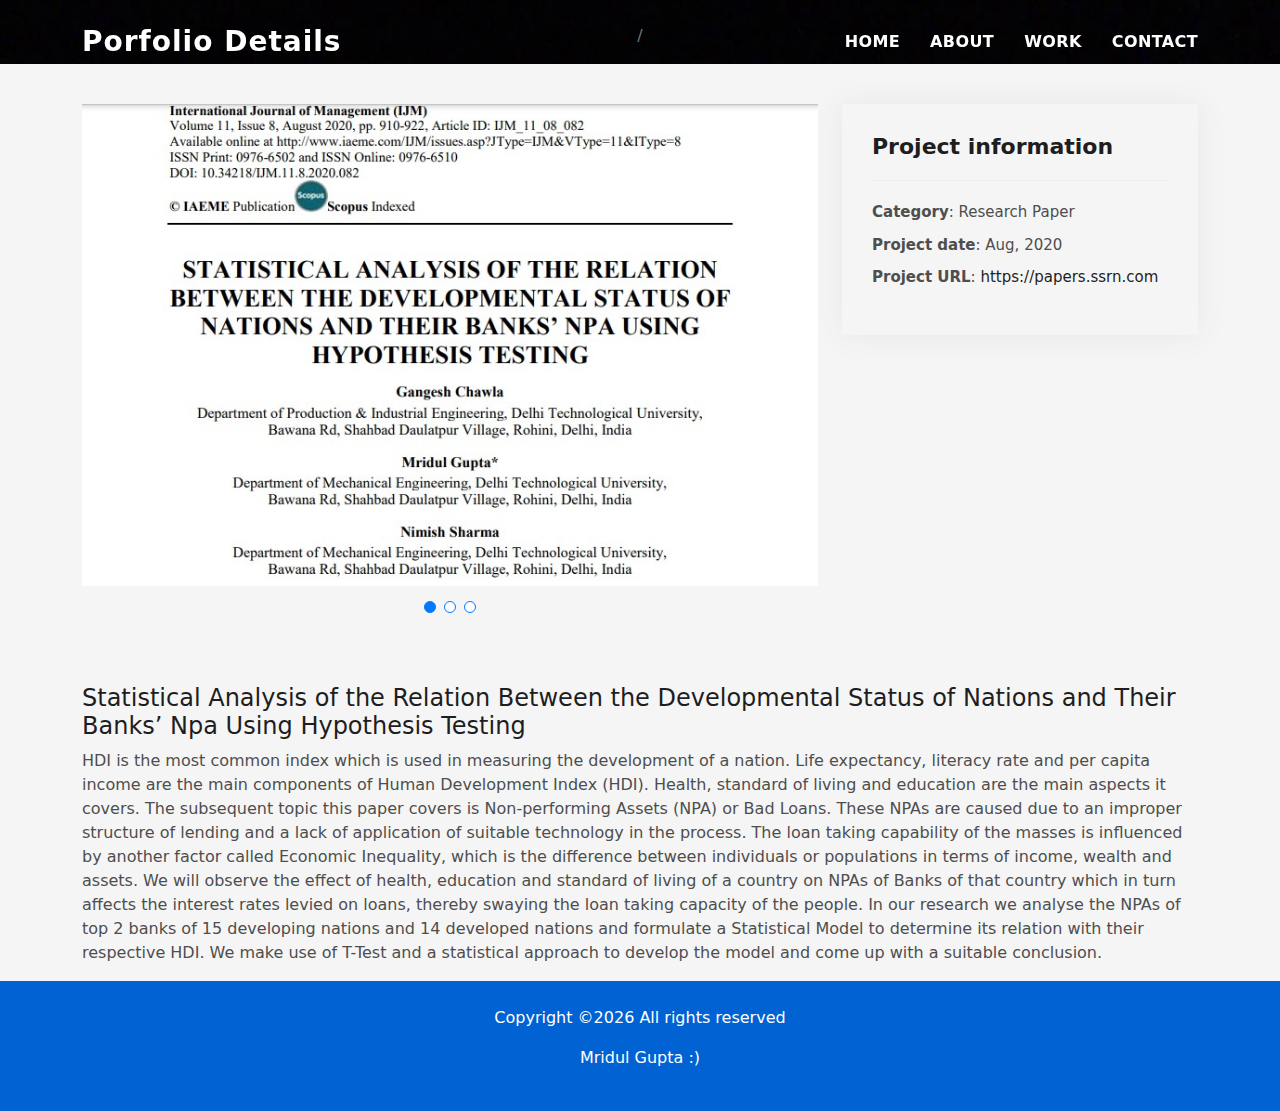
==== portfolio-details.html @ a115b95b "1st Commit" ====
<!DOCTYPE html>
<html lang="en">

<head>
  <meta charset="utf-8">
  <meta content="width=device-width, initial-scale=1.0" name="viewport">

  <title>Econometrics</title>
  <meta content="" name="description">
  <meta content="" name="keywords">

  <!-- Favicons -->
  <link href="assets/img/profile.png" rel="icon">
  <link href="assets/img/apple-touch-icon.png" rel="apple-touch-icon">

  <!-- Vendor CSS Files -->
  <link href="assets/vendor/bootstrap/css/bootstrap.min.css" rel="stylesheet">
  <link href="assets/vendor/bootstrap-icons/bootstrap-icons.css" rel="stylesheet">
  <link href="assets/vendor/glightbox/css/glightbox.min.css" rel="stylesheet">
  <link href="assets/vendor/swiper/swiper-bundle.min.css" rel="stylesheet">

  <!-- Template Main CSS File -->
  <link href="assets/css/style.css" rel="stylesheet">

  <!-- =======================================================
  * Template Name: DevFolio - v4.3.0
  * Template URL: https://bootstrapmade.com/devfolio-bootstrap-portfolio-html-template/
  * Author: BootstrapMade.com
  * License: https://bootstrapmade.com/license/
  ======================================================== -->
</head>

<body>

  <!-- ======= Header ======= -->
  <header id="header" class="fixed-top">
    <div class="container d-flex align-items-center justify-content-between">

      <h1 class="logo"><a href="index.html">Porfolio Details</a></h1>
      <!-- Uncomment below if you prefer to use an image logo -->
      <!-- <a href="index.html" class="logo"><img src="assets/img/logo.png" alt="" class="img-fluid"></a>-->

      <nav id="navbar" class="navbar">
        <ul>
          <li><a class="nav-link scrollto " href="index.html#home">Home</a></li>
          <li><a class="nav-link scrollto" href="index.html#about">About</a></li>
         <!-- <li><a class="nav-link scrollto" href="index.html#services">Services</a></li>-->
          <li><a class="nav-link scrollto " href="index.html#work">Work</a></li>
         <!-- <li><a class="nav-link scrollto " href="index.html#blog">Blog</a></li>-->
         <!-- <li class="dropdown"><a href="#"><span>Drop Down</span> <i class="bi bi-chevron-down"></i></a>
            <ul>
              <li><a href="#">Drop Down 1</a></li>
              <li class="dropdown"><a href="#"><span>Deep Drop Down</span> <i class="bi bi-chevron-right"></i></a>
                <ul>
                  <li><a href="#">Deep Drop Down 1</a></li>
                  <li><a href="#">Deep Drop Down 2</a></li>
                  <li><a href="#">Deep Drop Down 3</a></li>
                  <li><a href="#">Deep Drop Down 4</a></li>
                  <li><a href="#">Deep Drop Down 5</a></li>
                </ul>
              </li>
              <li><a href="#">Drop Down 2</a></li>
              <li><a href="#">Drop Down 3</a></li>
              <li><a href="#">Drop Down 4</a></li>
            </ul>
        </li>-->
          <li><a class="nav-link scrollto" href="index.html#contact">Contact</a></li>
        </ul>
        <i class="bi bi-list mobile-nav-toggle"></i>
      </nav><!-- .navbar -->

    </div>
  </header><!-- End Header -->

  <div class="intro intro-single route bg-image" style="background-image: url(assets/img/Black.jpg)">

    <div class="intro-content display-table">
      <div class="table-cell">
        <div class="container">
          <h2 class="intro-title mb-4"></h2>
          <ol class="breadcrumb d-flex justify-content-center">
            <li class="breadcrumb-item">
              <a href="#"></a>
            </li>
            <li class="breadcrumb-item active"></li>
          </ol>
        </div>
      </div>
    </div>
  </div>

  <main id="main">

    <!-- ======= Portfolio Details Section ======= -->
    <section id="portfolio-details" class="portfolio-details">
      <div class="container">

        <div class="row gy-4">

          <div class="col-lg-8">
            <div class="portfolio-details-slider swiper-container">
              <div class="swiper-wrapper align-items-center">

                <div class="swiper-slide">
                  <img src="assets/img/Screenshot 2021-08-20 125723.jpg" alt="">
                </div>

                <div class="swiper-slide">
                  <img src="assets/img/Screenshot 2021-08-20 125844.jpg" alt="">
                </div>

                <div class="swiper-slide">
                  <img src="assets/img/Screenshot 2021-08-20 125959.jpg" alt="">
                </div>

              </div>
              <div class="swiper-pagination"></div>
            </div>
          </div>

          <div class="col-lg-4">
            <div class="portfolio-info">
              <h3>Project information</h3>
              <ul>
                <li><strong>Category</strong>: Research Paper</li>

                <li><strong>Project date</strong>: Aug, 2020</li>
                <li><strong>Project URL</strong>: <a href="https://papers.ssrn.com/sol3/papers.cfm?abstract_id=3685187">https://papers.ssrn.com</a></li>
              </ul>
            </div>
            </div>
            <div class="portfolio-description">
              <h4>Statistical Analysis of the Relation Between the Developmental Status of Nations and Their Banks’ Npa Using Hypothesis Testing</h4>
              <p>
                HDI is the most common index which is used in measuring the development of a nation. Life expectancy, literacy rate and per capita income are the main components of Human Development Index (HDI). Health, standard of living and education are the main aspects it covers. The subsequent topic this paper covers is Non-performing Assets (NPA) or Bad Loans. These NPAs are caused due to an improper structure of lending and a lack of application of suitable technology in the process. The loan taking capability of the masses is influenced by another factor called Economic Inequality, which is the difference between individuals or populations in terms of income, wealth and assets. We will observe the effect of health, education and standard of living of a country on NPAs of Banks of that country which in turn affects the interest rates levied on loans, thereby swaying the loan taking capacity of the people. In our research we analyse the NPAs of top 2 banks of 15 developing nations and 14 developed nations and formulate a Statistical Model to determine its relation with their respective HDI. We make use of T-Test and a statistical approach to develop the model and come up with a suitable conclusion.
              </p>
            </div>


        </div>

      </div>
    </section><!-- End Portfolio Details Section -->

  </main><!-- End #main -->

  <!-- ======= Footer ======= -->
  <footer>
    <div class="container">
      <div class="row">
        <div class="col-sm-12">
          <div class="copyright-box">
            <center><p>Copyright &copy;<script>document.write(new Date().getFullYear());</script> All rights reserved <p> Mridul Gupta :) </p> </center>
            </div>
          </div>
        </div>
      </div>
    </div>
  </footer><!-- End  Footer -->

  <div id="preloader"></div>
  <a href="#" class="back-to-top d-flex align-items-center justify-content-center"><i class="bi bi-arrow-up-short"></i></a>

  <!-- Vendor JS Files -->
  <script src="assets/vendor/bootstrap/js/bootstrap.bundle.min.js"></script>
  <script src="assets/vendor/glightbox/js/glightbox.min.js"></script>
  <script src="assets/vendor/php-email-form/validate.js"></script>
  <script src="assets/vendor/purecounter/purecounter.js"></script>
  <script src="assets/vendor/swiper/swiper-bundle.min.js"></script>
  <script src="assets/vendor/typed.js/typed.min.js"></script>

  <!-- Template Main JS File -->
  <script src="assets/js/main.js"></script>

</body>

</html>
---- assets/css/style.css ----
/**
* Template Name: DevFolio - v4.3.0
* Template URL: https://bootstrapmade.com/devfolio-bootstrap-portfolio-html-template/
* Author: BootstrapMade.com
* License: https://bootstrapmade.com/license/
*/

/*--------------------------------------------------------------
# General
--------------------------------------------------------------*/
body {
  background-color: #f5f5f5;
  color: #4e4e4e;
}

h1,
h2,
h3,
h4,
h5,
h6 {
  color: #1e1e1e;
}

a {
  color: #1e1e1e;
  text-decoration: none;
  transition: all 0.5s ease-in-out;
}

a:hover {
  color: #0078ff;
  text-decoration: none;
  transition: all 0.5s ease-in-out;
}

.p-r {
  position: relative;
}

.color-a {
  text-decoration: none;
  color: #0078ff;
}

.color-d {
  color: #f5f5f5;
}

.color-text-a {
  text-decoration: none;
  color: #4e4e4e;
}

.box-shadow, .paralax-mf, .service-box, .work-box, .card-blog {
  box-shadow: 0 13px 8px -10px rgba(0, 0, 0, 0.1);
}

.box-shadow-a, .button:hover {
  text-decoration: none;
  box-shadow: 0 0 0 4px #cde1f8;
}

.display-5 {
  font-size: 2.5rem;
  font-weight: 300;
  line-height: 1.1;
}

.display-6 {
  font-size: 2rem;
  font-weight: 300;
  line-height: 1.1;
}

.avatar {
  width: 32px;
  height: 32px;
  margin-right: 4px;
  overflow: hidden;
}

.bg-image {
  background-repeat: no-repeat;
  background-attachment: fixed;
  background-size: cover;
  background-position: center center;
}

@media (max-width: 1024px) {
  .bg-image {
    background-attachment: scroll;
  }
}

.overlay-mf {
  background-color: #0078ff;
}

.overlay-mf {
  position: absolute;
  top: 0;
  left: 0px;
  padding: 0;
  height: 100%;
  width: 100%;
  opacity: .7;
}

.paralax-mf {
  position: relative;
  padding: 8rem 0;
}

.display-table {
  width: 100%;
  height: 100%;
  display: table;
}

.table-cell {
  display: table-cell;
  vertical-align: middle;
}

/*--/ Sections /--*/
.sect-4 {
  padding: 4rem 0;
}

.sect-pt4 {
  padding-top: 4rem;
}

.sect-mt4 {
  margin-top: 4rem;
}

/*--/ Title s /--*/
.title-s {
  font-weight: 600;
  color: #1e1e1e;
  font-size: 1.1rem;
}

/*--/ Title A /--*/
.title-box {
  margin-bottom: 4rem;
}

.title-a {
  text-decoration: none;
  font-size: 3rem;
  font-weight: bold;
  text-transform: uppercase;
}

.subtitle-a {
  text-decoration: none;
  color: #4e4e4e;
}

.line-mf {
  width: 40px;
  height: 5px;
  background-color: #0078ff;
  margin: 0 auto;
}

/*--/ Title Left /--*/
.title-box-2 {
  margin-bottom: 3rem;
}

.title-left {
  font-size: 2rem;
  position: relative;
}

.title-left:before {
  content: '';
  position: absolute;
  height: 3px;
  background-color: #0078ff;
  width: 100px;
  bottom: -12px;
}

/*------/ Box /------*/
.box-pl2 {
  padding-left: 2rem;
}

.box-shadow-full {
  padding: 3rem 1.25rem;
  position: relative;
  background-color: #fff;
  margin-bottom: 3rem;
  z-index: 2;
  box-shadow: 0 1px 1px 0 rgba(0, 0, 0, 0.06), 0 2px 5px 0 rgba(0, 0, 0, 0.2);
}

@media (min-width: 768px) {
  .box-shadow-full {
    padding: 3rem;
  }
}

/*------/ Socials /------*/
.socials {
  padding: 1.5rem 0;
}

.socials ul li {
  display: inline-block;
}

.socials .ico-circle {
  height: 40px;
  width: 40px;
  font-size: 1.2rem;
  border-radius: 50%;
  line-height: 1.6;
  margin: 0 15px 0 0;
  box-shadow: 0 0 0 3px #0078ff;
  transition: all 500ms ease;
}

.socials .ico-circle:hover {
  background-color: #0078ff;
  color: #fff;
  box-shadow: 0 0 0 3px #cde1f8;
  transition: all 500ms ease;
}

/*------/ Ul resect /------*/
.ul-resect, .socials ul, .list-ico, .blog-wrapper .post-meta ul, .box-comments .list-comments, .widget-sidebar .list-sidebar, .widget-tags ul {
  list-style: none;
  padding-left: 0;
  margin-bottom: 0;
}

.list-ico {
  line-height: 2;
}

.list-ico span {
  color: #0078ff;
  margin-right: 10px;
}

/*------/ Ico Circle /------*/
.ico-circle {
  height: 100px;
  width: 100px;
  font-size: 2rem;
  border-radius: 50%;
  line-height: 1.55;
  margin: 0 auto;
  text-align: center;
  box-shadow: 0 0 0 10px #0078ff;
  display: block;
}

/*------/ Owl Carousel /------*/
.owl-theme .owl-dots {
  text-align: center;
  margin-top: 18px;
}

.owl-theme .owl-dots .owl-dot {
  display: inline-block;
}

.owl-theme .owl-dots .owl-dot span {
  width: 18px;
  height: 7px;
  margin: 5px 5px;
  background: #cde1f8;
  border: 0px solid #cde1f8;
  display: block;
  transition: all 0.6s ease-in-out;
  cursor: pointer;
}

.owl-theme .owl-dots .owl-dot:hover span {
  background-color: #cde1f8;
}

.owl-theme .owl-dots .owl-dot.active span {
  background-color: #1B1B1B;
  width: 25px;
}

/*--/ Scrolltop s /--*/
.scrolltop-mf {
  position: relative;
  display: none;
}

.scrolltop-mf span {
  z-index: 999;
  position: fixed;
  width: 42px;
  height: 42px;
  background-color: #0078ff;
  opacity: .7;
  font-size: 1.6rem;
  line-height: 1.5;
  text-align: center;
  color: #fff;
  top: auto;
  left: auto;
  right: 30px;
  bottom: 50px;
  cursor: pointer;
  border-radius: 50%;
}

/*--------------------------------------------------------------
# Back to top button
--------------------------------------------------------------*/
.back-to-top {
  position: fixed;
  visibility: hidden;
  opacity: 0;
  right: 15px;
  bottom: 15px;
  z-index: 996;
  background: #0078ff;
  width: 40px;
  height: 40px;
  border-radius: 50px;
  transition: all 0.4s;
}

.back-to-top i {
  font-size: 28px;
  color: #fff;
  line-height: 0;
}

.back-to-top:hover {
  background: #298eff;
  color: #fff;
}

.back-to-top.active {
  visibility: visible;
  opacity: 1;
}

/*------/ Prelaoder /------*/
#preloader {
  position: fixed;
  top: 0;
  left: 0;
  right: 0;
  bottom: 0;
  z-index: 9999;
  overflow: hidden;
  background: #fff;
}

#preloader:before {
  content: "";
  position: fixed;
  top: calc(50% - 30px);
  left: calc(50% - 30px);
  border: 6px solid #f2f2f2;
  border-top: 6px solid #0078ff;
  border-radius: 50%;
  width: 60px;
  height: 60px;
  -webkit-animation: animate-preloader 1s linear infinite;
  animation: animate-preloader 1s linear infinite;
}

@-webkit-keyframes animate-preloader {
  0% {
    transform: rotate(0deg);
  }
  100% {
    transform: rotate(360deg);
  }
}

@keyframes animate-preloader {
  0% {
    transform: rotate(0deg);
  }
  100% {
    transform: rotate(360deg);
  }
}

/*------/ Button /------*/
.button {
  display: inline-block;
  padding: .3rem .6rem;
  text-align: center;
  vertical-align: middle;
  -webkit-user-select: none;
  -moz-user-select: none;
  user-select: none;
  font-size: 1rem;
  border-radius: .3rem;
  border: 1px solid transparent;
  transition: all 500ms ease;
  cursor: pointer;
}

.button:focus {
  outline: 0;
}

.button:hover {
  background-color: #0062d3;
  color: #fff;
  transition: all 500ms ease;
}

.button-a {
  text-decoration: none;
  background-color: #0078ff;
  color: #fff;
  border-color: #cde1f8;
}

.button-big {
  padding: .9rem 2.3rem;
  font-size: 1.2rem;
}

.button-rouded {
  border-radius: 5rem;
}

.btn-lg {
  padding: .5rem 1rem;
  font-size: 1.25rem;
  line-height: 1.5;
  border-radius: .3rem;
}

/*--------------------------------------------------------------
# Header
--------------------------------------------------------------*/
#header {
  transition: all 0.5s;
  z-index: 997;
  padding: 20px 0;
}

#header .logo {
  font-size: 28px;
  margin: 0;
  padding: 0;
  font-weight: 600;
  letter-spacing: 1px;
}

#header .logo a {
  color: #fff;
}

#header .logo img {
  max-height: 40px;
}

#header.header-scrolled {
  background: rgba(0, 0, 0, 0.9);
  padding: 12px 0;
}

/*--------------------------------------------------------------
# Navigation Menu
--------------------------------------------------------------*/
/**
* Desktop Navigation 
*/
.navbar {
  padding: 0;
}

.navbar ul {
  margin: 0;
  padding: 0;
  display: flex;
  list-style: none;
  align-items: center;
}

.navbar li {
  position: relative;
}

.navbar > ul > li {
  white-space: nowrap;
  padding: 10px 0 10px 30px;
}

.navbar a, .navbar a:focus {
  display: flex;
  align-items: center;
  justify-content: space-between;
  color: #fff;
  font-size: 16px;
  font-weight: 600;
  padding: 0;
  white-space: nowrap;
  transition: 0.3s;
  letter-spacing: 0.4px;
  position: relative;
  text-transform: uppercase;
}

.navbar a i, .navbar a:focus i {
  font-size: 12px;
  line-height: 0;
  margin-left: 5px;
}

.navbar > ul > li > a:before {
  content: "";
  position: absolute;
  width: 100%;
  height: 2px;
  bottom: -6px;
  left: 0;
  width: 0;
  background-color: #fff;
  visibility: hidden;
  transition: all 0.3s ease-in-out 0s;
}

.navbar a:hover:before, .navbar li:hover > a:before, .navbar .active:before {
  visibility: visible;
  width: 80%;
}

.navbar a:hover, .navbar .active, .navbar .active:focus, .navbar li:hover > a {
  color: #fff;
}

.navbar .dropdown ul {
  display: block;
  position: absolute;
  left: 30px;
  top: calc(100% + 30px);
  margin: 0;
  padding: 10px 0;
  z-index: 99;
  opacity: 0;
  visibility: hidden;
  background: #fff;
  box-shadow: 0px 0px 30px rgba(127, 137, 161, 0.25);
  transition: 0.3s;
}

.navbar .dropdown ul li {
  min-width: 200px;
}

.navbar .dropdown ul a {
  padding: 10px 20px;
  font-size: 14px;
  text-transform: none;
  color: #4e4e4e;
}

.navbar .dropdown ul a i {
  font-size: 12px;
}

.navbar .dropdown ul a:hover, .navbar .dropdown ul .active:hover, .navbar .dropdown ul li:hover > a {
  color: #0078ff;
}

.navbar .dropdown:hover > ul {
  opacity: 1;
  top: 100%;
  visibility: visible;
}

.navbar .dropdown .dropdown ul {
  top: 0;
  left: calc(100% - 30px);
  visibility: hidden;
}

.navbar .dropdown .dropdown:hover > ul {
  opacity: 1;
  top: 0;
  left: 100%;
  visibility: visible;
}

@media (max-width: 1366px) {
  .navbar .dropdown .dropdown ul {
    left: -90%;
  }
  .navbar .dropdown .dropdown:hover > ul {
    left: -100%;
  }
}

/**
* Mobile Navigation 
*/
.mobile-nav-toggle {
  color: #fff;
  font-size: 28px;
  cursor: pointer;
  display: none;
  line-height: 0;
  transition: 0.5s;
}

@media (max-width: 991px) {
  .mobile-nav-toggle {
    display: block;
  }
  .navbar ul {
    display: none;
  }
}

.navbar-mobile {
  position: fixed;
  overflow: hidden;
  top: 0;
  right: 0;
  left: 0;
  bottom: 0;
  background: rgba(78, 78, 78, 0.9);
  transition: 0.3s;
  z-index: 999;
}

.navbar-mobile .mobile-nav-toggle {
  position: absolute;
  top: 15px;
  right: 15px;
}

.navbar-mobile ul {
  display: block;
  position: absolute;
  top: 55px;
  right: 15px;
  bottom: 15px;
  left: 15px;
  padding: 10px 0;
  background-color: #fff;
  overflow-y: auto;
  transition: 0.3s;
}

.navbar-mobile > ul > li {
  padding: 0;
}

.navbar-mobile a:hover:before, .navbar-mobile li:hover > a:before, .navbar-mobile .active:before {
  visibility: hidden;
}

.navbar-mobile a {
  padding: 10px 20px;
  font-size: 15px;
  color: #4e4e4e;
}

.navbar-mobile a:hover, .navbar-mobile .active, .navbar-mobile li:hover > a {
  color: #0078ff;
}

.navbar-mobile .getstarted {
  margin: 15px;
}

.navbar-mobile .dropdown ul {
  position: static;
  display: none;
  margin: 10px 20px;
  padding: 10px 0;
  z-index: 99;
  opacity: 1;
  visibility: visible;
  background: #fff;
  box-shadow: 0px 0px 30px rgba(127, 137, 161, 0.25);
}

.navbar-mobile .dropdown ul li {
  min-width: 200px;
}

.navbar-mobile .dropdown ul a {
  padding: 10px 20px;
}

.navbar-mobile .dropdown ul a i {
  font-size: 12px;
}

.navbar-mobile .dropdown ul a:hover, .navbar-mobile .dropdown ul .active:hover, .navbar-mobile .dropdown ul li:hover > a {
  color: #0078ff;
}

.navbar-mobile .dropdown > .dropdown-active {
  display: block;
}

/*--------------------------------------------------------------
# Hero Section
--------------------------------------------------------------*/
.hero {
  height: 100vh;
  position: relative;
  color: #fff;
}

.hero .hero-content {
  text-align: center;
  position: absolute;
}

.hero .overlay-itro {
  background-color: rgba(0, 0, 0, 0.6);
  position: absolute;
  top: 0;
  left: 0px;
  padding: 0;
  height: 100%;
  width: 100%;
  opacity: .9;
}

.hero .hero-title {
  color: #fff;
  font-weight: 600;
  font-size: 3rem;
}

@media (min-width: 768px) {
  .hero .hero-title {
    font-size: 4.5rem;
  }
}

.hero .hero-subtitle {
  font-size: 1.5rem;
  font-weight: 600;
}

@media (min-width: 768px) {
  .hero .hero-subtitle {
    font-size: 2.5rem;
  }
}

.hero .text-slider-items {
  display: none;
}

.hero-single {
  height: 350px;
}

.hero-single .hero-content {
  margin-top: 30px;
}

.hero-single .hero-title {
  text-transform: uppercase;
  font-size: 3rem;
}

@media (min-width: 768px) {
  .hero-single .hero-title {
    font-size: 3.5rem;
  }
}

.hero-single .breadcrumb {
  background-color: transparent;
  color: #0078ff;
}

.hero-single .breadcrumb .breadcrumb-item:before {
  color: #cde1f8;
}

.hero-single .breadcrumb .breadcrumb-item.active {
  color: #cde1f8;
}

.hero-single .breadcrumb a {
  color: #fff;
}

/*--------------------------------------------------------------
# About
--------------------------------------------------------------*/
.about-mf .box-shadow-full {
  padding-top: 4rem;
  padding-bottom: 4rem;
}

.about-mf .about-img {
  margin-bottom: 2rem;
}

.about-mf .about-img img {
  margin-left: 10px;
}

@media (min-width: 767px) {
  .about-mf .box-pl2 {
    margin-top: 3rem;
    padding-left: 0rem;
  }
}

.skill-mf span {
  color: #4e4e4e;
}

.skill-mf .progress {
  background-color: #cde1f8;
  margin: .5rem 0 1.2rem 0;
  border-radius: 0;
  height: .7rem;
}

.skill-mf .progress .progress-bar {
  height: .7rem;
  background-color: #0078ff;
}

/*--------------------------------------------------------------
# Services
--------------------------------------------------------------*/
.service-box {
  background-color: #fff;
  padding: 2.5rem 1.3rem;
  border-radius: 1rem;
  margin-bottom: 3rem;
  text-align: center;
}

.service-box:hover .ico-circle {
  transition: all 500ms ease;
  color: #fff;
  background-color: #0078ff;
  box-shadow: 0 0 0 10px #cde1f8;
}

.service-box .service-ico {
  margin-bottom: 1rem;
  color: #1e1e1e;
}

.service-box .ico-circle {
  transition: all 500ms ease;
  display: inline-flex;
  align-items: center;
  justify-content: center;
}

.service-box .ico-circle i {
  line-height: 0;
  font-size: 40px;
}

.service-box .s-title {
  font-size: 1.4rem;
  text-transform: uppercase;
  text-align: center;
  padding: .4rem 0;
}

.service-box .s-description {
  color: #4e4e4e;
}

/*--------------------------------------------------------------
# Counter
--------------------------------------------------------------*/
.counter-box {
  color: #fff;
  text-align: center;
}

@media (min-width: 577px) {
  .counter-box {
    margin-bottom: 1.8rem;
  }
}

.counter-ico {
  margin-bottom: 1rem;
}

.counter-ico .ico-circle {
  height: 60px;
  width: 60px;
  line-height: 1.5;
  box-shadow: 0 0 0 10px #cde1f8;
}

.counter-num .counter {
  font-size: 2rem;
  margin-bottom: 0;
}

/*--------------------------------------------------------------
# Portfolio
--------------------------------------------------------------*/
.work-box {
  margin-bottom: 3rem;
  -webkit-backface-visibility: hidden;
  backface-visibility: hidden;
  background-color: #fff;
}

.work-box:hover img {
  transform: scale(1.3);
}

.work-img {
  display: block;
  overflow: hidden;
}

.work-img img {
  transition: all 1s;
}

.work-content {
  padding: 2rem 3% 1rem 4%;
}

.work-content .w-more {
  color: #4e4e4e;
  font-size: .8rem;
}

.work-content .w-more .w-ctegory {
  color: #0078ff;
}

.work-content .w-like {
  font-size: 2.5rem;
  color: #0078ff;
  float: right;
}

.work-content .w-like a {
  color: #0078ff;
}

.work-content .w-like .num-like {
  font-size: .7rem;
}

.w-title {
  font-size: 1.2rem;
}

/*--------------------------------------------------------------
# Portfolio Details
--------------------------------------------------------------*/
.portfolio-details {
  padding-top: 40px;
}

.portfolio-details .portfolio-details-slider img {
  width: 100%;
}

.portfolio-details .portfolio-details-slider .swiper-pagination {
  margin-top: 20px;
  position: relative;
}

.portfolio-details .portfolio-details-slider .swiper-pagination .swiper-pagination-bullet {
  width: 12px;
  height: 12px;
  background-color: #fff;
  opacity: 1;
  border: 1px solid #0078ff;
}

.portfolio-details .portfolio-details-slider .swiper-pagination .swiper-pagination-bullet-active {
  background-color: #0078ff;
}

.portfolio-details .portfolio-info {
  padding: 30px;
  box-shadow: 0px 0 30px rgba(78, 78, 78, 0.08);
}

.portfolio-details .portfolio-info h3 {
  font-size: 22px;
  font-weight: 700;
  margin-bottom: 20px;
  padding-bottom: 20px;
  border-bottom: 1px solid #eee;
}

.portfolio-details .portfolio-info ul {
  list-style: none;
  padding: 0;
  font-size: 15px;
}

.portfolio-details .portfolio-info ul li + li {
  margin-top: 10px;
}

.portfolio-details .portfolio-description {
  padding-top: 30px;
}

.portfolio-details .portfolio-description h2 {
  font-size: 26px;
  font-weight: 700;
  margin-bottom: 20px;
}

.portfolio-details .portfolio-description p {
  padding: 0;
}

/*--------------------------------------------------------------
# Testimonials
--------------------------------------------------------------*/
.testimonial-box {
  color: #fff;
  text-align: center;
}

.testimonial-box .author-test {
  margin-top: 1rem;
}

.testimonial-box .author-test img {
  margin: 0 auto;
}

.testimonial-box .author {
  color: #fff;
  text-transform: uppercase;
  font-weight: 600;
  margin: 1rem 0;
  display: block;
  font-size: 1.4rem;
}

.testimonial-box .comit {
  font-size: 2rem;
  color: #0078ff;
  background-color: #fff;
  width: 52px;
  height: 52px;
  display: block;
  margin: 0 auto;
  border-radius: 50%;
  line-height: 1.6;
}

@media (min-width: 768px) {
  .testimonial-box .description {
    padding: 0 5rem;
  }
}

@media (min-width: 992px) {
  .testimonial-box .description {
    padding: 0 8rem;
  }
}

@media (min-width: 1200px) {
  .testimonial-box .description {
    padding: 0 13rem;
  }
}

.swiper-pagination {
  margin-top: 20px;
  position: relative;
}

.swiper-pagination .swiper-pagination-bullet {
  width: 12px;
  height: 12px;
  background-color: rgba(255, 255, 255, 0.4);
  opacity: 1;
}

.swiper-pagination .swiper-pagination-bullet-active {
  background-color: #fff;
}

/*--------------------------------------------------------------
# Contact
--------------------------------------------------------------*/
.footer-paralax {
  padding: 4rem 0 0 0;
}

.contact-mf {
  margin-top: 4rem;
}

@media (min-width: 767px) {
  .contact-mf .box-pl2 {
    margin-top: 3rem;
    padding-left: 0rem;
  }
}

.php-email-form .error-message {
  display: none;
  color: #fff;
  background: #ed3c0d;
  text-align: center;
  padding: 15px;
  font-weight: 600;
}

.php-email-form .sent-message {
  display: none;
  color: #fff;
  background: #18d26e;
  text-align: center;
  padding: 15px;
  font-weight: 600;
}

.php-email-form .loading {
  display: none;
  background: #fff;
  text-align: center;
  padding: 15px;
}

.php-email-form .loading:before {
  content: "";
  display: inline-block;
  border-radius: 50%;
  width: 24px;
  height: 24px;
  margin: 0 10px -6px 0;
  border: 3px solid #18d26e;
  border-top-color: #eee;
  -webkit-animation: animate-loading 1s linear infinite;
  animation: animate-loading 1s linear infinite;
}

.php-email-form input, .php-email-form textarea {
  border-radius: 0;
  box-shadow: none;
  font-size: 14px;
}

.php-email-form input:focus, .php-email-form textarea:focus {
  border-color: #0078ff;
}

.php-email-form input {
  padding: 10px 15px;
}

.php-email-form textarea {
  padding: 12px 15px;
  margin-bottom: 0;
}

.php-email-form button[type="submit"] {
  background: #0078ff;
  border: 0;
  padding: 10px 24px;
  color: #fff;
  transition: 0.4s;
}

.php-email-form button[type="submit"]:hover {
  background: #3393ff;
}

@-webkit-keyframes animate-loading {
  0% {
    transform: rotate(0deg);
  }
  100% {
    transform: rotate(360deg);
  }
}

@keyframes animate-loading {
  0% {
    transform: rotate(0deg);
  }
  100% {
    transform: rotate(360deg);
  }
}

/*--------------------------------------------------------------
# Blog
--------------------------------------------------------------*/
@media (min-width: 767px) {
  .card-blog {
    margin-bottom: 3rem;
  }
}

.card-blog .card-body {
  position: relative;
}

.card-blog .card-category-box {
  position: absolute;
  text-align: center;
  top: -16px;
  left: 15px;
  right: 15px;
  line-height: 25px;
  overflow: hidden;
}

.card-blog .card-category {
  display: inline-block;
  color: #fff;
  padding: 0 15px 5px;
  overflow: hidden;
  background-color: #0078ff;
  border-radius: 4px;
}

.card-blog .card-category .category {
  color: #fff;
  display: inline-block;
  text-transform: uppercase;
  font-size: .7rem;
  letter-spacing: .1px;
  margin-bottom: 0;
}

.card-blog .card-title {
  font-size: 1.3rem;
  margin-top: .6rem;
}

.card-blog .card-description {
  color: #4e4e4e;
}

.card-blog .post-author {
  display: inline-block;
}

.card-blog .post-date {
  color: #4e4e4e;
  display: inline-block;
  float: right;
}

/*--------------------------------------------------------------
# Blog Single
--------------------------------------------------------------*/
.post-box,
.form-comments,
.box-comments,
.widget-sidebar {
  padding: 2rem;
  background-color: #fff;
  margin-bottom: 3rem;
}

@media (min-width: 768px) {
  .post-box,
  .form-comments,
  .box-comments,
  .widget-sidebar {
    padding: 3rem;
  }
}

.blog-wrapper .article-title {
  font-size: 1.5rem;
}

@media (min-width: 768px) {
  .blog-wrapper .article-title {
    font-size: 1.9rem;
  }
}

.blog-wrapper .post-meta {
  margin: 1rem 0;
}

.blog-wrapper .post-meta ul {
  border-left: 4px solid #0078ff;
  margin-top: 1rem;
}

.blog-wrapper .post-meta ul li {
  display: inline-block;
  margin-left: 15px;
}

.blog-wrapper .post-meta ul a {
  color: #0078ff;
}

.blog-wrapper .post-meta ul span {
  color: #1e1e1e;
}

.blog-wrapper .blockquote {
  border-left: 4px solid #0078ff;
  padding: 18px;
  font-style: italic;
}

/*------/ Comments /------*/
.box-comments .list-comments li {
  padding-bottom: 40px;
}

.box-comments .list-comments .comment-avatar {
  display: table-cell;
  vertical-align: top;
}

.box-comments .list-comments .comment-avatar img {
  width: 80px;
  height: 80px;
}

.box-comments .list-comments .comment-author {
  font-size: 1.3rem;
}

@media (min-width: 768px) {
  .box-comments .list-comments .comment-author {
    font-size: 1.5rem;
  }
}

.box-comments .list-comments .comment-details {
  display: table-cell;
  vertical-align: top;
  padding-left: 25px;
}

.box-comments .list-comments a {
  color: #0078ff;
}

.box-comments .list-comments span {
  color: #1e1e1e;
  font-style: italic;
}

.box-comments .comment-children {
  margin-left: 40px;
}

/*------/ Sidebar /------*/
.widget-sidebar .sidebar-title {
  font-size: 1.6rem;
  font-weight: 600;
  border-left: 5px solid #0078ff;
  padding-left: 15px;
  text-transform: uppercase;
  margin-bottom: 1.5rem;
}

.widget-sidebar .list-sidebar li {
  position: relative;
  padding: 6px 0 6px 24px;
}

.widget-sidebar .list-sidebar li:before {
  position: absolute;
  content: "";
  width: 10px;
  height: 1px;
  left: 0;
  background-color: #0078ff;
  top: 20px;
}

.sidebar-search input {
  background-color: #fff;
  border-radius: 0;
  transition: all 0.5s ease-in-out;
}

.sidebar-search .btn-search {
  background-color: #0078ff;
  border-color: #0078ff;
  border-radius: 0;
  padding-left: 20px;
  padding-right: 20px;
}

.widget-tags ul li {
  display: inline-block;
  background-color: #0078ff;
  padding: .2rem .6rem;
  margin-bottom: .5rem;
  border-radius: 15px;
}

.widget-tags ul li a {
  color: #fff;
}

/*--------------------------------------------------------------
# Footer
--------------------------------------------------------------*/
footer {
  text-align: center;
  color: #fff;
  padding: 25px 0;
  background: #0062d3;
}

footer .copyright {
  margin-bottom: .3rem;
}

footer .credits {
  margin-bottom: 0;
}

footer .credits a {
  color: #fff;
}
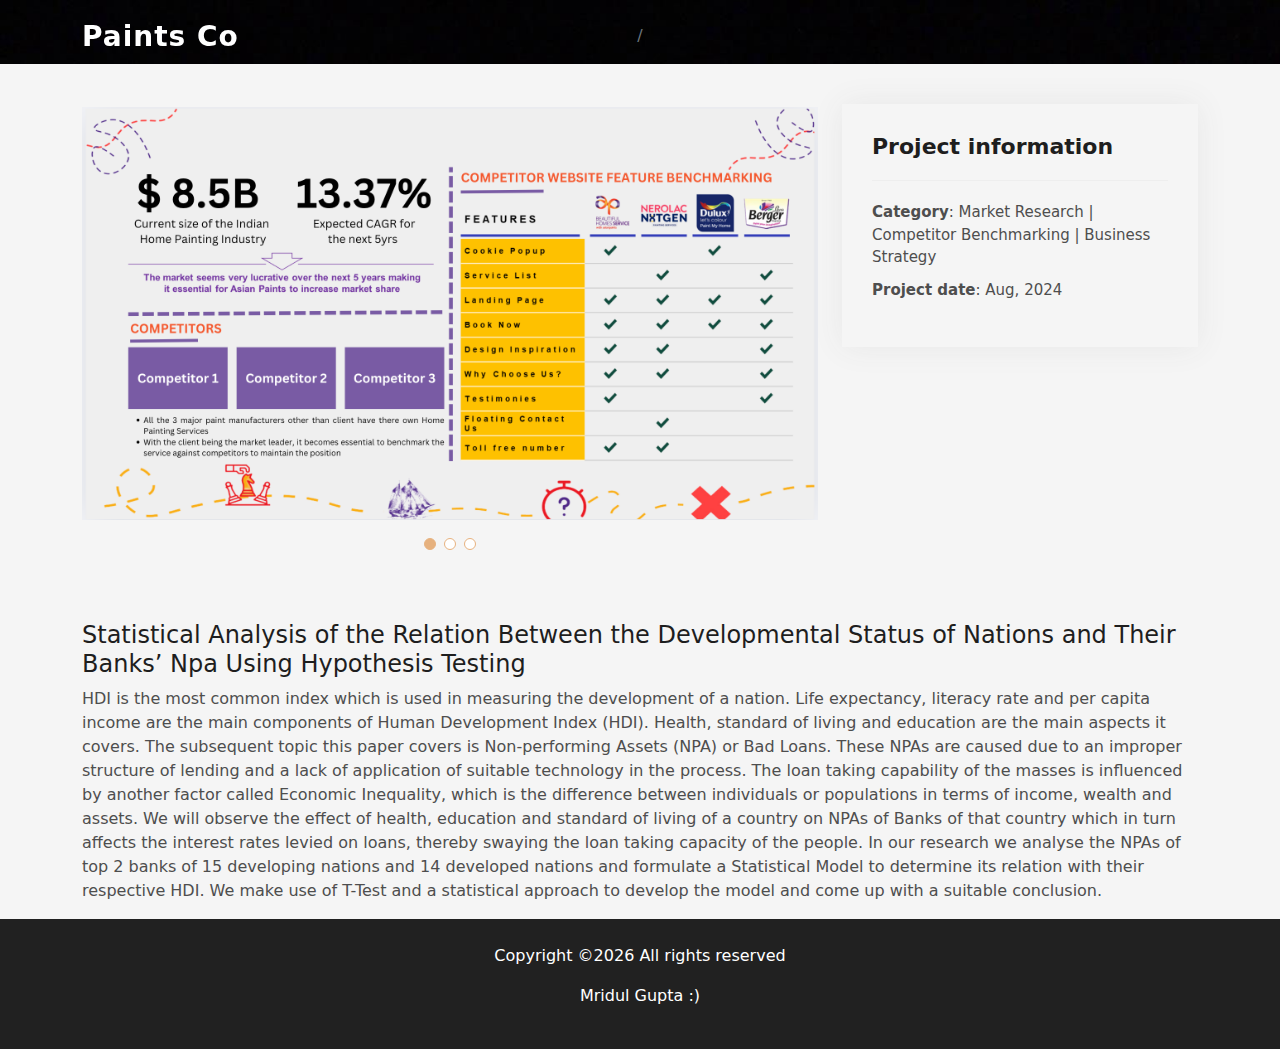
==== commit 1e0af0f3: "Update" ====
--- a/portfolio-details.html
+++ b/portfolio-details.html
@@ -1,17 +1,26 @@
-<!DOCTYPE html>
+ <!DOCTYPE html>
 <html lang="en">
 
 <head>
+  <!-- Google tag (gtag.js) -->
+<script async src="https://www.googletagmanager.com/gtag/js?id=G-HSKHQK1L5E"></script>
+<script>
+  window.dataLayer = window.dataLayer || [];
+  function gtag(){dataLayer.push(arguments);}
+  gtag('js', new Date());
+
+  gtag('config', 'G-HSKHQK1L5E');
+</script>
   <meta charset="utf-8">
   <meta content="width=device-width, initial-scale=1.0" name="viewport">
 
-  <title>Econometrics</title>
+  <title>Paint Co.</title>
   <meta content="" name="description">
   <meta content="" name="keywords">
 
   <!-- Favicons -->
   <link href="assets/img/profile.png" rel="icon">
-  <link href="assets/img/apple-touch-icon.png" rel="apple-touch-icon">
+  <link href="assets/img/profile.png" rel="apple-touch-icon">
 
   <!-- Vendor CSS Files -->
   <link href="assets/vendor/bootstrap/css/bootstrap.min.css" rel="stylesheet">
@@ -31,23 +40,22 @@
 </head>
 
 <body>
-
   <!-- ======= Header ======= -->
   <header id="header" class="fixed-top">
     <div class="container d-flex align-items-center justify-content-between">
 
-      <h1 class="logo"><a href="index.html">Porfolio Details</a></h1>
+      <h2 class="logo"><a href="index.html">Paints Co</a></h2>
       <!-- Uncomment below if you prefer to use an image logo -->
-      <!-- <a href="index.html" class="logo"><img src="assets/img/logo.png" alt="" class="img-fluid"></a>-->
+      <!--<a href="index.html" class="logo"><img src="assets/img/profile.png" alt="" class="img-fluid"></a>-->
 
-      <nav id="navbar" class="navbar">
+      <!--<nav id="navbar" class="navbar">
         <ul>
-          <li><a class="nav-link scrollto " href="index.html#home">Home</a></li>
-          <li><a class="nav-link scrollto" href="index.html#about">About</a></li>
-         <!-- <li><a class="nav-link scrollto" href="index.html#services">Services</a></li>-->
-          <li><a class="nav-link scrollto " href="index.html#work">Work</a></li>
-         <!-- <li><a class="nav-link scrollto " href="index.html#blog">Blog</a></li>-->
-         <!-- <li class="dropdown"><a href="#"><span>Drop Down</span> <i class="bi bi-chevron-down"></i></a>
+          <li><a class="nav-link scrollto active" href="#hero">Home</a></li>
+          <li><a class="nav-link scrollto" href="#about">About</a></li>
+          <li><a class="nav-link scrollto" href="#services">Services</a></li>
+          <!--<li><a class="nav-link scrollto " href="#work">Work</a></li>-->
+          <!--<li><a class="nav-link scrollto " href="#blog">Blog</a></li>-->
+          <!--<li class="dropdown"><a href="#"><span>Drop Down</span> <i class="bi bi-chevron-down"></i></a>
             <ul>
               <li><a href="#">Drop Down 1</a></li>
               <li class="dropdown"><a href="#"><span>Deep Drop Down</span> <i class="bi bi-chevron-right"></i></a>
@@ -63,8 +71,8 @@
               <li><a href="#">Drop Down 3</a></li>
               <li><a href="#">Drop Down 4</a></li>
             </ul>
-        </li>-->
-          <li><a class="nav-link scrollto" href="index.html#contact">Contact</a></li>
+        </li>
+          <li><a class="nav-link scrollto" href="#contact">Contact</a></li>
         </ul>
         <i class="bi bi-list mobile-nav-toggle"></i>
       </nav><!-- .navbar -->
@@ -122,10 +130,10 @@
             <div class="portfolio-info">
               <h3>Project information</h3>
               <ul>
-                <li><strong>Category</strong>: Research Paper</li>
+                <li><strong>Category</strong>: Market Research | Competitor Benchmarking | Business Strategy</li>
 
-                <li><strong>Project date</strong>: Aug, 2020</li>
-                <li><strong>Project URL</strong>: <a href="https://papers.ssrn.com/sol3/papers.cfm?abstract_id=3685187">https://papers.ssrn.com</a></li>
+                <li><strong>Project date</strong>: Aug, 2024</li>
+                
               </ul>
             </div>
             </div>
--- a/assets/css/style.css
+++ b/assets/css/style.css
@@ -1,1446 +1,1464 @@
-/**
-* Template Name: DevFolio - v4.3.0
-* Template URL: https://bootstrapmade.com/devfolio-bootstrap-portfolio-html-template/
-* Author: BootstrapMade.com
-* License: https://bootstrapmade.com/license/
-*/
-
-/*--------------------------------------------------------------
-# General
---------------------------------------------------------------*/
-body {
-  background-color: #f5f5f5;
-  color: #4e4e4e;
-}
-
-h1,
-h2,
-h3,
-h4,
-h5,
-h6 {
-  color: #1e1e1e;
-}
-
-a {
-  color: #1e1e1e;
-  text-decoration: none;
-  transition: all 0.5s ease-in-out;
-}
-
-a:hover {
-  color: #0078ff;
-  text-decoration: none;
-  transition: all 0.5s ease-in-out;
-}
-
-.p-r {
-  position: relative;
-}
-
-.color-a {
-  text-decoration: none;
-  color: #0078ff;
-}
-
-.color-d {
-  color: #f5f5f5;
-}
-
-.color-text-a {
-  text-decoration: none;
-  color: #4e4e4e;
-}
-
-.box-shadow, .paralax-mf, .service-box, .work-box, .card-blog {
-  box-shadow: 0 13px 8px -10px rgba(0, 0, 0, 0.1);
-}
-
-.box-shadow-a, .button:hover {
-  text-decoration: none;
-  box-shadow: 0 0 0 4px #cde1f8;
-}
-
-.display-5 {
-  font-size: 2.5rem;
-  font-weight: 300;
-  line-height: 1.1;
-}
-
-.display-6 {
-  font-size: 2rem;
-  font-weight: 300;
-  line-height: 1.1;
-}
-
-.avatar {
-  width: 32px;
-  height: 32px;
-  margin-right: 4px;
-  overflow: hidden;
-}
-
-.bg-image {
-  background-repeat: no-repeat;
-  background-attachment: fixed;
-  background-size: cover;
-  background-position: center center;
-}
-
-@media (max-width: 1024px) {
-  .bg-image {
-    background-attachment: scroll;
-  }
-}
-
-.overlay-mf {
-  background-color: #0078ff;
-}
-
-.overlay-mf {
-  position: absolute;
-  top: 0;
-  left: 0px;
-  padding: 0;
-  height: 100%;
-  width: 100%;
-  opacity: .7;
-}
-
-.paralax-mf {
-  position: relative;
-  padding: 8rem 0;
-}
-
-.display-table {
-  width: 100%;
-  height: 100%;
-  display: table;
-}
-
-.table-cell {
-  display: table-cell;
-  vertical-align: middle;
-}
-
-/*--/ Sections /--*/
-.sect-4 {
-  padding: 4rem 0;
-}
-
-.sect-pt4 {
-  padding-top: 4rem;
-}
-
-.sect-mt4 {
-  margin-top: 4rem;
-}
-
-/*--/ Title s /--*/
-.title-s {
-  font-weight: 600;
-  color: #1e1e1e;
-  font-size: 1.1rem;
-}
-
-/*--/ Title A /--*/
-.title-box {
-  margin-bottom: 4rem;
-}
-
-.title-a {
-  text-decoration: none;
-  font-size: 3rem;
-  font-weight: bold;
-  text-transform: uppercase;
-}
-
-.subtitle-a {
-  text-decoration: none;
-  color: #4e4e4e;
-}
-
-.line-mf {
-  width: 40px;
-  height: 5px;
-  background-color: #0078ff;
-  margin: 0 auto;
-}
-
-/*--/ Title Left /--*/
-.title-box-2 {
-  margin-bottom: 3rem;
-}
-
-.title-left {
-  font-size: 2rem;
-  position: relative;
-}
-
-.title-left:before {
-  content: '';
-  position: absolute;
-  height: 3px;
-  background-color: #0078ff;
-  width: 100px;
-  bottom: -12px;
-}
-
-/*------/ Box /------*/
-.box-pl2 {
-  padding-left: 2rem;
-}
-
-.box-shadow-full {
-  padding: 3rem 1.25rem;
-  position: relative;
-  background-color: #fff;
-  margin-bottom: 3rem;
-  z-index: 2;
-  box-shadow: 0 1px 1px 0 rgba(0, 0, 0, 0.06), 0 2px 5px 0 rgba(0, 0, 0, 0.2);
-}
-
-@media (min-width: 768px) {
-  .box-shadow-full {
-    padding: 3rem;
-  }
-}
-
-/*------/ Socials /------*/
-.socials {
-  padding: 1.5rem 0;
-}
-
-.socials ul li {
-  display: inline-block;
-}
-
-.socials .ico-circle {
-  height: 40px;
-  width: 40px;
-  font-size: 1.2rem;
-  border-radius: 50%;
-  line-height: 1.6;
-  margin: 0 15px 0 0;
-  box-shadow: 0 0 0 3px #0078ff;
-  transition: all 500ms ease;
-}
-
-.socials .ico-circle:hover {
-  background-color: #0078ff;
-  color: #fff;
-  box-shadow: 0 0 0 3px #cde1f8;
-  transition: all 500ms ease;
-}
-
-/*------/ Ul resect /------*/
-.ul-resect, .socials ul, .list-ico, .blog-wrapper .post-meta ul, .box-comments .list-comments, .widget-sidebar .list-sidebar, .widget-tags ul {
-  list-style: none;
-  padding-left: 0;
-  margin-bottom: 0;
-}
-
-.list-ico {
-  line-height: 2;
-}
-
-.list-ico span {
-  color: #0078ff;
-  margin-right: 10px;
-}
-
-/*------/ Ico Circle /------*/
-.ico-circle {
-  height: 100px;
-  width: 100px;
-  font-size: 2rem;
-  border-radius: 50%;
-  line-height: 1.55;
-  margin: 0 auto;
-  text-align: center;
-  box-shadow: 0 0 0 10px #0078ff;
-  display: block;
-}
-
-/*------/ Owl Carousel /------*/
-.owl-theme .owl-dots {
-  text-align: center;
-  margin-top: 18px;
-}
-
-.owl-theme .owl-dots .owl-dot {
-  display: inline-block;
-}
-
-.owl-theme .owl-dots .owl-dot span {
-  width: 18px;
-  height: 7px;
-  margin: 5px 5px;
-  background: #cde1f8;
-  border: 0px solid #cde1f8;
-  display: block;
-  transition: all 0.6s ease-in-out;
-  cursor: pointer;
-}
-
-.owl-theme .owl-dots .owl-dot:hover span {
-  background-color: #cde1f8;
-}
-
-.owl-theme .owl-dots .owl-dot.active span {
-  background-color: #1B1B1B;
-  width: 25px;
-}
-
-/*--/ Scrolltop s /--*/
-.scrolltop-mf {
-  position: relative;
-  display: none;
-}
-
-.scrolltop-mf span {
-  z-index: 999;
-  position: fixed;
-  width: 42px;
-  height: 42px;
-  background-color: #0078ff;
-  opacity: .7;
-  font-size: 1.6rem;
-  line-height: 1.5;
-  text-align: center;
-  color: #fff;
-  top: auto;
-  left: auto;
-  right: 30px;
-  bottom: 50px;
-  cursor: pointer;
-  border-radius: 50%;
-}
-
-/*--------------------------------------------------------------
-# Back to top button
---------------------------------------------------------------*/
-.back-to-top {
-  position: fixed;
-  visibility: hidden;
-  opacity: 0;
-  right: 15px;
-  bottom: 15px;
-  z-index: 996;
-  background: #0078ff;
-  width: 40px;
-  height: 40px;
-  border-radius: 50px;
-  transition: all 0.4s;
-}
-
-.back-to-top i {
-  font-size: 28px;
-  color: #fff;
-  line-height: 0;
-}
-
-.back-to-top:hover {
-  background: #298eff;
-  color: #fff;
-}
-
-.back-to-top.active {
-  visibility: visible;
-  opacity: 1;
-}
-
-/*------/ Prelaoder /------*/
-#preloader {
-  position: fixed;
-  top: 0;
-  left: 0;
-  right: 0;
-  bottom: 0;
-  z-index: 9999;
-  overflow: hidden;
-  background: #fff;
-}
-
-#preloader:before {
-  content: "";
-  position: fixed;
-  top: calc(50% - 30px);
-  left: calc(50% - 30px);
-  border: 6px solid #f2f2f2;
-  border-top: 6px solid #0078ff;
-  border-radius: 50%;
-  width: 60px;
-  height: 60px;
-  -webkit-animation: animate-preloader 1s linear infinite;
-  animation: animate-preloader 1s linear infinite;
-}
-
-@-webkit-keyframes animate-preloader {
-  0% {
-    transform: rotate(0deg);
-  }
-  100% {
-    transform: rotate(360deg);
-  }
-}
-
-@keyframes animate-preloader {
-  0% {
-    transform: rotate(0deg);
-  }
-  100% {
-    transform: rotate(360deg);
-  }
-}
-
-/*------/ Button /------*/
-.button {
-  display: inline-block;
-  padding: .3rem .6rem;
-  text-align: center;
-  vertical-align: middle;
-  -webkit-user-select: none;
-  -moz-user-select: none;
-  user-select: none;
-  font-size: 1rem;
-  border-radius: .3rem;
-  border: 1px solid transparent;
-  transition: all 500ms ease;
-  cursor: pointer;
-}
-
-.button:focus {
-  outline: 0;
-}
-
-.button:hover {
-  background-color: #0062d3;
-  color: #fff;
-  transition: all 500ms ease;
-}
-
-.button-a {
-  text-decoration: none;
-  background-color: #0078ff;
-  color: #fff;
-  border-color: #cde1f8;
-}
-
-.button-big {
-  padding: .9rem 2.3rem;
-  font-size: 1.2rem;
-}
-
-.button-rouded {
-  border-radius: 5rem;
-}
-
-.btn-lg {
-  padding: .5rem 1rem;
-  font-size: 1.25rem;
-  line-height: 1.5;
-  border-radius: .3rem;
-}
-
-/*--------------------------------------------------------------
-# Header
---------------------------------------------------------------*/
-#header {
-  transition: all 0.5s;
-  z-index: 997;
-  padding: 20px 0;
-}
-
-#header .logo {
-  font-size: 28px;
-  margin: 0;
-  padding: 0;
-  font-weight: 600;
-  letter-spacing: 1px;
-}
-
-#header .logo a {
-  color: #fff;
-}
-
-#header .logo img {
-  max-height: 40px;
-}
-
-#header.header-scrolled {
-  background: rgba(0, 0, 0, 0.9);
-  padding: 12px 0;
-}
-
-/*--------------------------------------------------------------
-# Navigation Menu
---------------------------------------------------------------*/
-/**
-* Desktop Navigation 
-*/
-.navbar {
-  padding: 0;
-}
-
-.navbar ul {
-  margin: 0;
-  padding: 0;
-  display: flex;
-  list-style: none;
-  align-items: center;
-}
-
-.navbar li {
-  position: relative;
-}
-
-.navbar > ul > li {
-  white-space: nowrap;
-  padding: 10px 0 10px 30px;
-}
-
-.navbar a, .navbar a:focus {
-  display: flex;
-  align-items: center;
-  justify-content: space-between;
-  color: #fff;
-  font-size: 16px;
-  font-weight: 600;
-  padding: 0;
-  white-space: nowrap;
-  transition: 0.3s;
-  letter-spacing: 0.4px;
-  position: relative;
-  text-transform: uppercase;
-}
-
-.navbar a i, .navbar a:focus i {
-  font-size: 12px;
-  line-height: 0;
-  margin-left: 5px;
-}
-
-.navbar > ul > li > a:before {
-  content: "";
-  position: absolute;
-  width: 100%;
-  height: 2px;
-  bottom: -6px;
-  left: 0;
-  width: 0;
-  background-color: #fff;
-  visibility: hidden;
-  transition: all 0.3s ease-in-out 0s;
-}
-
-.navbar a:hover:before, .navbar li:hover > a:before, .navbar .active:before {
-  visibility: visible;
-  width: 80%;
-}
-
-.navbar a:hover, .navbar .active, .navbar .active:focus, .navbar li:hover > a {
-  color: #fff;
-}
-
-.navbar .dropdown ul {
-  display: block;
-  position: absolute;
-  left: 30px;
-  top: calc(100% + 30px);
-  margin: 0;
-  padding: 10px 0;
-  z-index: 99;
-  opacity: 0;
-  visibility: hidden;
-  background: #fff;
-  box-shadow: 0px 0px 30px rgba(127, 137, 161, 0.25);
-  transition: 0.3s;
-}
-
-.navbar .dropdown ul li {
-  min-width: 200px;
-}
-
-.navbar .dropdown ul a {
-  padding: 10px 20px;
-  font-size: 14px;
-  text-transform: none;
-  color: #4e4e4e;
-}
-
-.navbar .dropdown ul a i {
-  font-size: 12px;
-}
-
-.navbar .dropdown ul a:hover, .navbar .dropdown ul .active:hover, .navbar .dropdown ul li:hover > a {
-  color: #0078ff;
-}
-
-.navbar .dropdown:hover > ul {
-  opacity: 1;
-  top: 100%;
-  visibility: visible;
-}
-
-.navbar .dropdown .dropdown ul {
-  top: 0;
-  left: calc(100% - 30px);
-  visibility: hidden;
-}
-
-.navbar .dropdown .dropdown:hover > ul {
-  opacity: 1;
-  top: 0;
-  left: 100%;
-  visibility: visible;
-}
-
-@media (max-width: 1366px) {
-  .navbar .dropdown .dropdown ul {
-    left: -90%;
-  }
-  .navbar .dropdown .dropdown:hover > ul {
-    left: -100%;
-  }
-}
-
-/**
-* Mobile Navigation 
-*/
-.mobile-nav-toggle {
-  color: #fff;
-  font-size: 28px;
-  cursor: pointer;
-  display: none;
-  line-height: 0;
-  transition: 0.5s;
-}
-
-@media (max-width: 991px) {
-  .mobile-nav-toggle {
-    display: block;
-  }
-  .navbar ul {
-    display: none;
-  }
-}
-
-.navbar-mobile {
-  position: fixed;
-  overflow: hidden;
-  top: 0;
-  right: 0;
-  left: 0;
-  bottom: 0;
-  background: rgba(78, 78, 78, 0.9);
-  transition: 0.3s;
-  z-index: 999;
-}
-
-.navbar-mobile .mobile-nav-toggle {
-  position: absolute;
-  top: 15px;
-  right: 15px;
-}
-
-.navbar-mobile ul {
-  display: block;
-  position: absolute;
-  top: 55px;
-  right: 15px;
-  bottom: 15px;
-  left: 15px;
-  padding: 10px 0;
-  background-color: #fff;
-  overflow-y: auto;
-  transition: 0.3s;
-}
-
-.navbar-mobile > ul > li {
-  padding: 0;
-}
-
-.navbar-mobile a:hover:before, .navbar-mobile li:hover > a:before, .navbar-mobile .active:before {
-  visibility: hidden;
-}
-
-.navbar-mobile a {
-  padding: 10px 20px;
-  font-size: 15px;
-  color: #4e4e4e;
-}
-
-.navbar-mobile a:hover, .navbar-mobile .active, .navbar-mobile li:hover > a {
-  color: #0078ff;
-}
-
-.navbar-mobile .getstarted {
-  margin: 15px;
-}
-
-.navbar-mobile .dropdown ul {
-  position: static;
-  display: none;
-  margin: 10px 20px;
-  padding: 10px 0;
-  z-index: 99;
-  opacity: 1;
-  visibility: visible;
-  background: #fff;
-  box-shadow: 0px 0px 30px rgba(127, 137, 161, 0.25);
-}
-
-.navbar-mobile .dropdown ul li {
-  min-width: 200px;
-}
-
-.navbar-mobile .dropdown ul a {
-  padding: 10px 20px;
-}
-
-.navbar-mobile .dropdown ul a i {
-  font-size: 12px;
-}
-
-.navbar-mobile .dropdown ul a:hover, .navbar-mobile .dropdown ul .active:hover, .navbar-mobile .dropdown ul li:hover > a {
-  color: #0078ff;
-}
-
-.navbar-mobile .dropdown > .dropdown-active {
-  display: block;
-}
-
-/*--------------------------------------------------------------
-# Hero Section
---------------------------------------------------------------*/
-.hero {
-  height: 100vh;
-  position: relative;
-  color: #fff;
-}
-
-.hero .hero-content {
-  text-align: center;
-  position: absolute;
-}
-
-.hero .overlay-itro {
-  background-color: rgba(0, 0, 0, 0.6);
-  position: absolute;
-  top: 0;
-  left: 0px;
-  padding: 0;
-  height: 100%;
-  width: 100%;
-  opacity: .9;
-}
-
-.hero .hero-title {
-  color: #fff;
-  font-weight: 600;
-  font-size: 3rem;
-}
-
-@media (min-width: 768px) {
-  .hero .hero-title {
-    font-size: 4.5rem;
-  }
-}
-
-.hero .hero-subtitle {
-  font-size: 1.5rem;
-  font-weight: 600;
-}
-
-@media (min-width: 768px) {
-  .hero .hero-subtitle {
-    font-size: 2.5rem;
-  }
-}
-
-.hero .text-slider-items {
-  display: none;
-}
-
-.hero-single {
-  height: 350px;
-}
-
-.hero-single .hero-content {
-  margin-top: 30px;
-}
-
-.hero-single .hero-title {
-  text-transform: uppercase;
-  font-size: 3rem;
-}
-
-@media (min-width: 768px) {
-  .hero-single .hero-title {
-    font-size: 3.5rem;
-  }
-}
-
-.hero-single .breadcrumb {
-  background-color: transparent;
-  color: #0078ff;
-}
-
-.hero-single .breadcrumb .breadcrumb-item:before {
-  color: #cde1f8;
-}
-
-.hero-single .breadcrumb .breadcrumb-item.active {
-  color: #cde1f8;
-}
-
-.hero-single .breadcrumb a {
-  color: #fff;
-}
-
-/*--------------------------------------------------------------
-# About
---------------------------------------------------------------*/
-.about-mf .box-shadow-full {
-  padding-top: 4rem;
-  padding-bottom: 4rem;
-}
-
-.about-mf .about-img {
-  margin-bottom: 2rem;
-}
-
-.about-mf .about-img img {
-  margin-left: 10px;
-}
-
-@media (min-width: 767px) {
-  .about-mf .box-pl2 {
-    margin-top: 3rem;
-    padding-left: 0rem;
-  }
-}
-
-.skill-mf span {
-  color: #4e4e4e;
-}
-
-.skill-mf .progress {
-  background-color: #cde1f8;
-  margin: .5rem 0 1.2rem 0;
-  border-radius: 0;
-  height: .7rem;
-}
-
-.skill-mf .progress .progress-bar {
-  height: .7rem;
-  background-color: #0078ff;
-}
-
-/*--------------------------------------------------------------
-# Services
---------------------------------------------------------------*/
-.service-box {
-  background-color: #fff;
-  padding: 2.5rem 1.3rem;
-  border-radius: 1rem;
-  margin-bottom: 3rem;
-  text-align: center;
-}
-
-.service-box:hover .ico-circle {
-  transition: all 500ms ease;
-  color: #fff;
-  background-color: #0078ff;
-  box-shadow: 0 0 0 10px #cde1f8;
-}
-
-.service-box .service-ico {
-  margin-bottom: 1rem;
-  color: #1e1e1e;
-}
-
-.service-box .ico-circle {
-  transition: all 500ms ease;
-  display: inline-flex;
-  align-items: center;
-  justify-content: center;
-}
-
-.service-box .ico-circle i {
-  line-height: 0;
-  font-size: 40px;
-}
-
-.service-box .s-title {
-  font-size: 1.4rem;
-  text-transform: uppercase;
-  text-align: center;
-  padding: .4rem 0;
-}
-
-.service-box .s-description {
-  color: #4e4e4e;
-}
-
-/*--------------------------------------------------------------
-# Counter
---------------------------------------------------------------*/
-.counter-box {
-  color: #fff;
-  text-align: center;
-}
-
-@media (min-width: 577px) {
-  .counter-box {
-    margin-bottom: 1.8rem;
-  }
-}
-
-.counter-ico {
-  margin-bottom: 1rem;
-}
-
-.counter-ico .ico-circle {
-  height: 60px;
-  width: 60px;
-  line-height: 1.5;
-  box-shadow: 0 0 0 10px #cde1f8;
-}
-
-.counter-num .counter {
-  font-size: 2rem;
-  margin-bottom: 0;
-}
-
-/*--------------------------------------------------------------
-# Portfolio
---------------------------------------------------------------*/
-.work-box {
-  margin-bottom: 3rem;
-  -webkit-backface-visibility: hidden;
-  backface-visibility: hidden;
-  background-color: #fff;
-}
-
-.work-box:hover img {
-  transform: scale(1.3);
-}
-
-.work-img {
-  display: block;
-  overflow: hidden;
-}
-
-.work-img img {
-  transition: all 1s;
-}
-
-.work-content {
-  padding: 2rem 3% 1rem 4%;
-}
-
-.work-content .w-more {
-  color: #4e4e4e;
-  font-size: .8rem;
-}
-
-.work-content .w-more .w-ctegory {
-  color: #0078ff;
-}
-
-.work-content .w-like {
-  font-size: 2.5rem;
-  color: #0078ff;
-  float: right;
-}
-
-.work-content .w-like a {
-  color: #0078ff;
-}
-
-.work-content .w-like .num-like {
-  font-size: .7rem;
-}
-
-.w-title {
-  font-size: 1.2rem;
-}
-
-/*--------------------------------------------------------------
-# Portfolio Details
---------------------------------------------------------------*/
-.portfolio-details {
-  padding-top: 40px;
-}
-
-.portfolio-details .portfolio-details-slider img {
-  width: 100%;
-}
-
-.portfolio-details .portfolio-details-slider .swiper-pagination {
-  margin-top: 20px;
-  position: relative;
-}
-
-.portfolio-details .portfolio-details-slider .swiper-pagination .swiper-pagination-bullet {
-  width: 12px;
-  height: 12px;
-  background-color: #fff;
-  opacity: 1;
-  border: 1px solid #0078ff;
-}
-
-.portfolio-details .portfolio-details-slider .swiper-pagination .swiper-pagination-bullet-active {
-  background-color: #0078ff;
-}
-
-.portfolio-details .portfolio-info {
-  padding: 30px;
-  box-shadow: 0px 0 30px rgba(78, 78, 78, 0.08);
-}
-
-.portfolio-details .portfolio-info h3 {
-  font-size: 22px;
-  font-weight: 700;
-  margin-bottom: 20px;
-  padding-bottom: 20px;
-  border-bottom: 1px solid #eee;
-}
-
-.portfolio-details .portfolio-info ul {
-  list-style: none;
-  padding: 0;
-  font-size: 15px;
-}
-
-.portfolio-details .portfolio-info ul li + li {
-  margin-top: 10px;
-}
-
-.portfolio-details .portfolio-description {
-  padding-top: 30px;
-}
-
-.portfolio-details .portfolio-description h2 {
-  font-size: 26px;
-  font-weight: 700;
-  margin-bottom: 20px;
-}
-
-.portfolio-details .portfolio-description p {
-  padding: 0;
-}
-
-/*--------------------------------------------------------------
-# Testimonials
---------------------------------------------------------------*/
-.testimonial-box {
-  color: #fff;
-  text-align: center;
-}
-
-.testimonial-box .author-test {
-  margin-top: 1rem;
-}
-
-.testimonial-box .author-test img {
-  margin: 0 auto;
-}
-
-.testimonial-box .author {
-  color: #fff;
-  text-transform: uppercase;
-  font-weight: 600;
-  margin: 1rem 0;
-  display: block;
-  font-size: 1.4rem;
-}
-
-.testimonial-box .comit {
-  font-size: 2rem;
-  color: #0078ff;
-  background-color: #fff;
-  width: 52px;
-  height: 52px;
-  display: block;
-  margin: 0 auto;
-  border-radius: 50%;
-  line-height: 1.6;
-}
-
-@media (min-width: 768px) {
-  .testimonial-box .description {
-    padding: 0 5rem;
-  }
-}
-
-@media (min-width: 992px) {
-  .testimonial-box .description {
-    padding: 0 8rem;
-  }
-}
-
-@media (min-width: 1200px) {
-  .testimonial-box .description {
-    padding: 0 13rem;
-  }
-}
-
-.swiper-pagination {
-  margin-top: 20px;
-  position: relative;
-}
-
-.swiper-pagination .swiper-pagination-bullet {
-  width: 12px;
-  height: 12px;
-  background-color: rgba(255, 255, 255, 0.4);
-  opacity: 1;
-}
-
-.swiper-pagination .swiper-pagination-bullet-active {
-  background-color: #fff;
-}
-
-/*--------------------------------------------------------------
-# Contact
---------------------------------------------------------------*/
-.footer-paralax {
-  padding: 4rem 0 0 0;
-}
-
-.contact-mf {
-  margin-top: 4rem;
-}
-
-@media (min-width: 767px) {
-  .contact-mf .box-pl2 {
-    margin-top: 3rem;
-    padding-left: 0rem;
-  }
-}
-
-.php-email-form .error-message {
-  display: none;
-  color: #fff;
-  background: #ed3c0d;
-  text-align: center;
-  padding: 15px;
-  font-weight: 600;
-}
-
-.php-email-form .sent-message {
-  display: none;
-  color: #fff;
-  background: #18d26e;
-  text-align: center;
-  padding: 15px;
-  font-weight: 600;
-}
-
-.php-email-form .loading {
-  display: none;
-  background: #fff;
-  text-align: center;
-  padding: 15px;
-}
-
-.php-email-form .loading:before {
-  content: "";
-  display: inline-block;
-  border-radius: 50%;
-  width: 24px;
-  height: 24px;
-  margin: 0 10px -6px 0;
-  border: 3px solid #18d26e;
-  border-top-color: #eee;
-  -webkit-animation: animate-loading 1s linear infinite;
-  animation: animate-loading 1s linear infinite;
-}
-
-.php-email-form input, .php-email-form textarea {
-  border-radius: 0;
-  box-shadow: none;
-  font-size: 14px;
-}
-
-.php-email-form input:focus, .php-email-form textarea:focus {
-  border-color: #0078ff;
-}
-
-.php-email-form input {
-  padding: 10px 15px;
-}
-
-.php-email-form textarea {
-  padding: 12px 15px;
-  margin-bottom: 0;
-}
-
-.php-email-form button[type="submit"] {
-  background: #0078ff;
-  border: 0;
-  padding: 10px 24px;
-  color: #fff;
-  transition: 0.4s;
-}
-
-.php-email-form button[type="submit"]:hover {
-  background: #3393ff;
-}
-
-@-webkit-keyframes animate-loading {
-  0% {
-    transform: rotate(0deg);
-  }
-  100% {
-    transform: rotate(360deg);
-  }
-}
-
-@keyframes animate-loading {
-  0% {
-    transform: rotate(0deg);
-  }
-  100% {
-    transform: rotate(360deg);
-  }
-}
-
-/*--------------------------------------------------------------
-# Blog
---------------------------------------------------------------*/
-@media (min-width: 767px) {
-  .card-blog {
-    margin-bottom: 3rem;
-  }
-}
-
-.card-blog .card-body {
-  position: relative;
-}
-
-.card-blog .card-category-box {
-  position: absolute;
-  text-align: center;
-  top: -16px;
-  left: 15px;
-  right: 15px;
-  line-height: 25px;
-  overflow: hidden;
-}
-
-.card-blog .card-category {
-  display: inline-block;
-  color: #fff;
-  padding: 0 15px 5px;
-  overflow: hidden;
-  background-color: #0078ff;
-  border-radius: 4px;
-}
-
-.card-blog .card-category .category {
-  color: #fff;
-  display: inline-block;
-  text-transform: uppercase;
-  font-size: .7rem;
-  letter-spacing: .1px;
-  margin-bottom: 0;
-}
-
-.card-blog .card-title {
-  font-size: 1.3rem;
-  margin-top: .6rem;
-}
-
-.card-blog .card-description {
-  color: #4e4e4e;
-}
-
-.card-blog .post-author {
-  display: inline-block;
-}
-
-.card-blog .post-date {
-  color: #4e4e4e;
-  display: inline-block;
-  float: right;
-}
-
-/*--------------------------------------------------------------
-# Blog Single
---------------------------------------------------------------*/
-.post-box,
-.form-comments,
-.box-comments,
-.widget-sidebar {
-  padding: 2rem;
-  background-color: #fff;
-  margin-bottom: 3rem;
-}
-
-@media (min-width: 768px) {
-  .post-box,
-  .form-comments,
-  .box-comments,
-  .widget-sidebar {
-    padding: 3rem;
-  }
-}
-
-.blog-wrapper .article-title {
-  font-size: 1.5rem;
-}
-
-@media (min-width: 768px) {
-  .blog-wrapper .article-title {
-    font-size: 1.9rem;
-  }
-}
-
-.blog-wrapper .post-meta {
-  margin: 1rem 0;
-}
-
-.blog-wrapper .post-meta ul {
-  border-left: 4px solid #0078ff;
-  margin-top: 1rem;
-}
-
-.blog-wrapper .post-meta ul li {
-  display: inline-block;
-  margin-left: 15px;
-}
-
-.blog-wrapper .post-meta ul a {
-  color: #0078ff;
-}
-
-.blog-wrapper .post-meta ul span {
-  color: #1e1e1e;
-}
-
-.blog-wrapper .blockquote {
-  border-left: 4px solid #0078ff;
-  padding: 18px;
-  font-style: italic;
-}
-
-/*------/ Comments /------*/
-.box-comments .list-comments li {
-  padding-bottom: 40px;
-}
-
-.box-comments .list-comments .comment-avatar {
-  display: table-cell;
-  vertical-align: top;
-}
-
-.box-comments .list-comments .comment-avatar img {
-  width: 80px;
-  height: 80px;
-}
-
-.box-comments .list-comments .comment-author {
-  font-size: 1.3rem;
-}
-
-@media (min-width: 768px) {
-  .box-comments .list-comments .comment-author {
-    font-size: 1.5rem;
-  }
-}
-
-.box-comments .list-comments .comment-details {
-  display: table-cell;
-  vertical-align: top;
-  padding-left: 25px;
-}
-
-.box-comments .list-comments a {
-  color: #0078ff;
-}
-
-.box-comments .list-comments span {
-  color: #1e1e1e;
-  font-style: italic;
-}
-
-.box-comments .comment-children {
-  margin-left: 40px;
-}
-
-/*------/ Sidebar /------*/
-.widget-sidebar .sidebar-title {
-  font-size: 1.6rem;
-  font-weight: 600;
-  border-left: 5px solid #0078ff;
-  padding-left: 15px;
-  text-transform: uppercase;
-  margin-bottom: 1.5rem;
-}
-
-.widget-sidebar .list-sidebar li {
-  position: relative;
-  padding: 6px 0 6px 24px;
-}
-
-.widget-sidebar .list-sidebar li:before {
-  position: absolute;
-  content: "";
-  width: 10px;
-  height: 1px;
-  left: 0;
-  background-color: #0078ff;
-  top: 20px;
-}
-
-.sidebar-search input {
-  background-color: #fff;
-  border-radius: 0;
-  transition: all 0.5s ease-in-out;
-}
-
-.sidebar-search .btn-search {
-  background-color: #0078ff;
-  border-color: #0078ff;
-  border-radius: 0;
-  padding-left: 20px;
-  padding-right: 20px;
-}
-
-.widget-tags ul li {
-  display: inline-block;
-  background-color: #0078ff;
-  padding: .2rem .6rem;
-  margin-bottom: .5rem;
-  border-radius: 15px;
-}
-
-.widget-tags ul li a {
-  color: #fff;
-}
-
-/*--------------------------------------------------------------
-# Footer
---------------------------------------------------------------*/
-footer {
-  text-align: center;
-  color: #fff;
-  padding: 25px 0;
-  background: #0062d3;
-}
-
-footer .copyright {
-  margin-bottom: .3rem;
-}
-
-footer .credits {
-  margin-bottom: 0;
-}
-
-footer .credits a {
-  color: #fff;
-}
+/**
+* Template Name: DevFolio - v4.3.0
+* Template URL: https://bootstrapmade.com/devfolio-bootstrap-portfolio-html-template/
+* Author: BootstrapMade.com
+* License: https://bootstrapmade.com/license/
+*/
+
+/*--------------------------------------------------------------
+# General
+--------------------------------------------------------------*/
+body {
+  background-color: #f5f5f5;
+  color: #4e4e4e;
+}
+
+h1,
+h2,
+h3,
+h4,
+h5,
+h6 {
+  color: #1e1e1e;
+}
+
+a {
+  color: #1e1e1e;
+  text-decoration: none;
+  transition: all 0.5s ease-in-out;
+}
+
+a:hover {
+  color: #e6b17e;
+  text-decoration: none;
+  transition: all 0.5s ease-in-out;
+}
+
+.p-r {
+  position: relative;
+}
+
+.color-a {
+  text-decoration: none;
+  color: #e6b17e;
+}
+
+.color-d {
+  color: #f5f5f5;
+}
+
+.color-text-a {
+  text-decoration: none;
+  color: #4e4e4e;
+}
+
+.box-shadow, .paralax-mf, .service-box, .work-box, .card-blog {
+  box-shadow: 0 13px 8px -10px rgba(0, 0, 0, 0.5);
+}
+
+.box-shadow-a, .button:hover {
+  text-decoration: none;
+  box-shadow: 0 0 0 4px #1F1F1F;
+}
+
+.display-5 {
+  font-size: 2.5rem;
+  font-weight: 300;
+  line-height: 1.1;
+}
+
+.display-6 {
+  font-size: 2rem;
+  font-weight: 300;
+  line-height: 1.1;
+}
+
+.avatar {
+  width: 32px;
+  height: 32px;
+  margin-right: 4px;
+  overflow: hidden;
+}
+
+.bg-image {
+  background-repeat: no-repeat;
+  background-attachment: fixed;
+  background-size: cover;
+  background-position: center center;
+}
+
+@media (max-width: 1024px) {
+  .bg-image {
+    background-attachment: scroll;
+  }
+}
+
+.overlay-mf {
+  background-color: #212121;
+}
+
+.w-more {
+  display: flex;
+  flex-wrap: nowrap; /* Prevent wrapping to the next line */
+  gap: 10px; /* Adds space between tags */
+  overflow-x: auto; /* Allows scrolling if needed */
+}
+
+.tag {
+  background-color: #000000;
+  color: #333;
+  padding: 3px 7px;
+  border-radius: 5px;
+  font-size: 10px;
+  font-weight: 300;
+  white-space: nowrap; /* Prevents text from breaking */
+}
+
+.overlay-mf {
+  position: absolute;
+  top: 0;
+  left: 0px;
+  padding: 0;
+  height: 100%;
+  width: 100%;
+  opacity: .7;
+}
+
+.paralax-mf {
+  position: relative;
+  padding: 8rem 0;
+}
+
+.display-table {
+  width: 100%;
+  height: 100%;
+  display: table;
+}
+
+.table-cell {
+  display: table-cell;
+  vertical-align: middle;
+}
+
+/*--/ Sections /--*/
+.sect-4 {
+  padding: 4rem 0;
+}
+
+.sect-pt4 {
+  padding-top: 4rem;
+}
+
+.sect-mt4 {
+  margin-top: 4rem;
+}
+
+/*--/ Title s /--*/
+.title-s {
+  font-weight: 600;
+  color: #1e1e1e;
+  font-size: 1.1rem;
+}
+
+/*--/ Title A /--*/
+.title-box {
+  margin-bottom: 4rem;
+}
+
+.title-a {
+  text-decoration: none;
+  font-size: 3rem;
+  font-weight: bold;
+  text-transform: uppercase;
+}
+
+.subtitle-a {
+  text-decoration: none;
+  color: #4e4e4e;
+}
+
+.line-mf {
+  width: 40px;
+  height: 5px;
+  background-color: #e6b17e;
+  margin: 0 auto;
+}
+
+/*--/ Title Left /--*/
+.title-box-2 {
+  margin-bottom: 3rem;
+}
+
+.title-left {
+  font-size: 2rem;
+  position: relative;
+}
+
+.title-left:before {
+  content: '';
+  position: absolute;
+  height: 3px;
+  background-color: #e6b17e;
+  width: 100px;
+  bottom: -12px;
+}
+
+/*------/ Box /------*/
+.box-pl2 {
+  padding-left: 2rem;
+}
+
+.box-shadow-full {
+  padding: 3rem 1.25rem;
+  position: relative;
+  background-color: #fff;
+  margin-bottom: 3rem;
+  z-index: 2;
+  box-shadow: 0 1px 1px 0 rgba(0, 0, 0, 0.06), 0 2px 5px 0 rgba(0, 0, 0, 0.2);
+}
+
+@media (min-width: 768px) {
+  .box-shadow-full {
+    padding: 3rem;
+  }
+}
+
+/*------/ Socials /------*/
+.socials {
+  padding: 1.5rem 0;
+}
+
+.socials ul li {
+  display: inline-block;
+}
+
+.socials .ico-circle {
+  height: 40px;
+  width: 40px;
+  font-size: 1.2rem;
+  border-radius: 50%;
+  line-height: 1.6;
+  margin: 0 15px 0 0;
+  box-shadow: 0 0 0 3px #e6b17e;
+  transition: all 500ms ease;
+}
+
+.socials .ico-circle:hover {
+  background-color: #e6b17e;
+  color: #fff;
+  box-shadow: 0 0 0 3px #e6b17e;
+  transition: all 500ms ease;
+}
+
+/*------/ Ul resect /------*/
+.ul-resect, .socials ul, .list-ico, .blog-wrapper .post-meta ul, .box-comments .list-comments, .widget-sidebar .list-sidebar, .widget-tags ul {
+  list-style: none;
+  padding-left: 0;
+  margin-bottom: 0;
+}
+
+.list-ico {
+  line-height: 2;
+}
+
+.list-ico span {
+  color: #e6b17e;
+  margin-right: 10px;
+}
+
+/*------/ Ico Circle /------*/
+.ico-circle {
+  height: 100px;
+  width: 100px;
+  font-size: 2rem;
+  border-radius: 50%;
+  line-height: 1.55;
+  margin: 0 auto;
+  text-align: center;
+  box-shadow: 0 0 0 10px #e6b17e;
+  display: block;
+}
+
+/*------/ Owl Carousel /------*/
+.owl-theme .owl-dots {
+  text-align: center;
+  margin-top: 18px;
+}
+
+.owl-theme .owl-dots .owl-dot {
+  display: inline-block;
+}
+
+.owl-theme .owl-dots .owl-dot span {
+  width: 18px;
+  height: 7px;
+  margin: 5px 5px;
+  background: #cde1f8;
+  border: 0px solid #cde1f8;
+  display: block;
+  transition: all 0.6s ease-in-out;
+  cursor: pointer;
+}
+
+.owl-theme .owl-dots .owl-dot:hover span {
+  background-color: #cde1f8;
+}
+
+.owl-theme .owl-dots .owl-dot.active span {
+  background-color: #1B1B1B;
+  width: 25px;
+}
+
+/*--/ Scrolltop s /--*/
+.scrolltop-mf {
+  position: relative;
+  display: none;
+}
+
+.scrolltop-mf span {
+  z-index: 999;
+  position: fixed;
+  width: 42px;
+  height: 42px;
+  background-color: #e6b17e;
+  opacity: .7;
+  font-size: 1.6rem;
+  line-height: 1.5;
+  text-align: center;
+  color: #fff;
+  top: auto;
+  left: auto;
+  right: 30px;
+  bottom: 50px;
+  cursor: pointer;
+  border-radius: 50%;
+}
+
+/*--------------------------------------------------------------
+# Back to top button
+--------------------------------------------------------------*/
+.back-to-top {
+  position: fixed;
+  visibility: hidden;
+  opacity: 0;
+  right: 15px;
+  bottom: 15px;
+  z-index: 996;
+  background: #e6b17e;
+  width: 40px;
+  height: 40px;
+  border-radius: 50px;
+  transition: all 0.4s;
+}
+
+.back-to-top i {
+  font-size: 28px;
+  color: #fff;
+  line-height: 0;
+}
+
+.back-to-top:hover {
+  background: #212121;
+  color: #fff;
+}
+
+.back-to-top.active {
+  visibility: visible;
+  opacity: 1;
+}
+
+/*------/ Prelaoder /------*/
+#preloader {
+  position: fixed;
+  top: 0;
+  left: 0;
+  right: 0;
+  bottom: 0;
+  z-index: 9999;
+  overflow: hidden;
+  background: #fff;
+}
+
+#preloader:before {
+  content: "";
+  position: fixed;
+  top: calc(50% - 30px);
+  left: calc(50% - 30px);
+  border: 6px solid #f2f2f2;
+  border-top: 6px solid #e6b17e;
+  border-radius: 50%;
+  width: 60px;
+  height: 60px;
+  -webkit-animation: animate-preloader 1s linear infinite;
+  animation: animate-preloader 1s linear infinite;
+}
+
+@-webkit-keyframes animate-preloader {
+  0% {
+    transform: rotate(0deg);
+  }
+  100% {
+    transform: rotate(360deg);
+  }
+}
+
+@keyframes animate-preloader {
+  0% {
+    transform: rotate(0deg);
+  }
+  100% {
+    transform: rotate(360deg);
+  }
+}
+
+/*------/ Button /------*/
+.button {
+  display: inline-block;
+  padding: .3rem .6rem;
+  text-align: center;
+  vertical-align: middle;
+  -webkit-user-select: none;
+  -moz-user-select: none;
+  user-select: none;
+  font-size: 1rem;
+  border-radius: .3rem;
+  border: 1px solid transparent;
+  transition: all 500ms ease;
+  cursor: pointer;
+}
+
+.button:focus {
+  outline: 0;
+}
+
+.button:hover {
+  background-color: #e6b17e;
+  color: #fff;
+  transition: all 500ms ease;
+
+}
+
+.button-a {
+  text-decoration: none;
+  background-color: #e6b17e;
+  color: #fff;
+  border-color: #e6b17e;
+}
+
+.button-big {
+  padding: .9rem 2.3rem;
+  font-size: 1.2rem;
+}
+
+.button-rouded {
+  border-radius: 5rem;
+}
+
+.btn-lg {
+  padding: .5rem 1rem;
+  font-size: 1.25rem;
+  line-height: 1.5;
+  border-radius: .3rem;
+}
+
+/*--------------------------------------------------------------
+# Header
+--------------------------------------------------------------*/
+#header {
+  transition: all 0.5s;
+  z-index: 997;
+  padding: 20px 0;
+}
+
+#header .logo {
+  font-size: 28px;
+  margin: 0;
+  padding: 0;
+  font-weight: 600;
+  letter-spacing: 1px;
+}
+
+#header .logo a {
+  color: #fff;
+}
+
+#header .logo img {
+  max-height: 40px;
+}
+
+#header.header-scrolled {
+  background: rgba(0, 0, 0, 0.9);
+  padding: 12px 0;
+}
+
+/*--------------------------------------------------------------
+# Navigation Menu
+--------------------------------------------------------------*/
+/**
+* Desktop Navigation
+*/
+.navbar {
+  padding: 0;
+}
+
+.navbar ul {
+  margin: 0;
+  padding: 0;
+  display: flex;
+  list-style: none;
+  align-items: center;
+}
+
+.navbar li {
+  position: relative;
+}
+
+.navbar > ul > li {
+  white-space: nowrap;
+  padding: 10px 0 10px 30px;
+}
+
+.navbar a, .navbar a:focus {
+  display: flex;
+  align-items: center;
+  justify-content: space-between;
+  color: #fff;
+  font-size: 16px;
+  font-weight: 600;
+  padding: 0;
+  white-space: nowrap;
+  transition: 0.3s;
+  letter-spacing: 0.4px;
+  position: relative;
+  text-transform: uppercase;
+}
+
+.navbar a i, .navbar a:focus i {
+  font-size: 12px;
+  line-height: 0;
+  margin-left: 5px;
+}
+
+.navbar > ul > li > a:before {
+  content: "";
+  position: absolute;
+  width: 100%;
+  height: 2px;
+  bottom: -6px;
+  left: 0;
+  width: 0;
+  background-color: #fff;
+  visibility: hidden;
+  transition: all 0.3s ease-in-out 0s;
+}
+
+.navbar a:hover:before, .navbar li:hover > a:before, .navbar .active:before {
+  visibility: visible;
+  width: 80%;
+}
+
+.navbar a:hover, .navbar .active, .navbar .active:focus, .navbar li:hover > a {
+  color: #fff;
+}
+
+.navbar .dropdown ul {
+  display: block;
+  position: absolute;
+  left: 30px;
+  top: calc(100% + 30px);
+  margin: 0;
+  padding: 10px 0;
+  z-index: 99;
+  opacity: 0;
+  visibility: hidden;
+  background: #fff;
+  box-shadow: 0px 0px 30px rgba(127, 137, 161, 0.25);
+  transition: 0.3s;
+}
+
+.navbar .dropdown ul li {
+  min-width: 200px;
+}
+
+.navbar .dropdown ul a {
+  padding: 10px 20px;
+  font-size: 14px;
+  text-transform: none;
+  color: #4e4e4e;
+}
+
+.navbar .dropdown ul a i {
+  font-size: 12px;
+}
+
+.navbar .dropdown ul a:hover, .navbar .dropdown ul .active:hover, .navbar .dropdown ul li:hover > a {
+  color: #e6b17e;
+}
+
+.navbar .dropdown:hover > ul {
+  opacity: 1;
+  top: 100%;
+  visibility: visible;
+}
+
+.navbar .dropdown .dropdown ul {
+  top: 0;
+  left: calc(100% - 30px);
+  visibility: hidden;
+}
+
+.navbar .dropdown .dropdown:hover > ul {
+  opacity: 1;
+  top: 0;
+  left: 100%;
+  visibility: visible;
+}
+
+@media (max-width: 1366px) {
+  .navbar .dropdown .dropdown ul {
+    left: -90%;
+  }
+  .navbar .dropdown .dropdown:hover > ul {
+    left: -100%;
+  }
+}
+
+/**
+* Mobile Navigation
+*/
+.mobile-nav-toggle {
+  color: #fff;
+  font-size: 28px;
+  cursor: pointer;
+  display: none;
+  line-height: 0;
+  transition: 0.5s;
+}
+
+@media (max-width: 991px) {
+  .mobile-nav-toggle {
+    display: block;
+  }
+  .navbar ul {
+    display: none;
+  }
+}
+
+.navbar-mobile {
+  position: fixed;
+  overflow: hidden;
+  top: 0;
+  right: 0;
+  left: 0;
+  bottom: 0;
+  background: rgba(78, 78, 78, 0.9);
+  transition: 0.3s;
+  z-index: 999;
+}
+
+.navbar-mobile .mobile-nav-toggle {
+  position: absolute;
+  top: 15px;
+  right: 15px;
+}
+
+.navbar-mobile ul {
+  display: block;
+  position: absolute;
+  top: 55px;
+  right: 15px;
+  bottom: 15px;
+  left: 15px;
+  padding: 10px 0;
+  background-color: #fff;
+  overflow-y: auto;
+  transition: 0.3s;
+}
+
+.navbar-mobile > ul > li {
+  padding: 0;
+}
+
+.navbar-mobile a:hover:before, .navbar-mobile li:hover > a:before, .navbar-mobile .active:before {
+  visibility: hidden;
+}
+
+.navbar-mobile a {
+  padding: 10px 20px;
+  font-size: 15px;
+  color: #4e4e4e;
+}
+
+.navbar-mobile a:hover, .navbar-mobile .active, .navbar-mobile li:hover > a {
+  color: #e6b17e;
+}
+
+.navbar-mobile .getstarted {
+  margin: 15px;
+}
+
+.navbar-mobile .dropdown ul {
+  position: static;
+  display: none;
+  margin: 10px 20px;
+  padding: 10px 0;
+  z-index: 99;
+  opacity: 1;
+  visibility: visible;
+  background: #fff;
+  box-shadow: 0px 0px 30px rgba(127, 137, 161, 0.25);
+}
+
+.navbar-mobile .dropdown ul li {
+  min-width: 200px;
+}
+
+.navbar-mobile .dropdown ul a {
+  padding: 10px 20px;
+}
+
+.navbar-mobile .dropdown ul a i {
+  font-size: 12px;
+}
+
+.navbar-mobile .dropdown ul a:hover, .navbar-mobile .dropdown ul .active:hover, .navbar-mobile .dropdown ul li:hover > a {
+  color: #e6b17e;
+}
+
+.navbar-mobile .dropdown > .dropdown-active {
+  display: block;
+}
+
+/*--------------------------------------------------------------
+# Hero Section
+--------------------------------------------------------------*/
+.hero {
+  height: 100vh;
+  position: relative;
+  color: #fff;
+}
+
+.hero .hero-content {
+  text-align: center;
+  position: absolute;
+}
+
+.hero .overlay-itro {
+  background-color: rgba(0, 0, 0, 0);
+  position: absolute;
+  top: 0;
+  left: 0px;
+  padding: 0;
+  height: 100%;
+  width: 100%;
+  opacity: .9;
+}
+
+.hero .hero-title {
+  color: #fff;
+  font-weight: 600;
+  font-size: 3rem;
+}
+
+@media (min-width: 768px) {
+  .hero .hero-title {
+    font-size: 4.5rem;
+  }
+}
+
+.hero .hero-subtitle {
+  font-size: 1.5rem;
+  font-weight: 600;
+}
+
+@media (min-width: 768px) {
+  .hero .hero-subtitle {
+    font-size: 2.5rem;
+  }
+}
+
+.hero .text-slider-items {
+  display: none;
+}
+
+.hero-single {
+  height: 350px;
+}
+
+.hero-single .hero-content {
+  margin-top: 30px;
+}
+
+.hero-single .hero-title {
+  text-transform: uppercase;
+  font-size: 3rem;
+}
+
+@media (min-width: 768px) {
+  .hero-single .hero-title {
+    font-size: 3.5rem;
+  }
+}
+
+.hero-single .breadcrumb {
+  background-color: transparent;
+  color: #e6b17e;
+}
+
+.hero-single .breadcrumb .breadcrumb-item:before {
+  color: #cde1f8;
+}
+
+.hero-single .breadcrumb .breadcrumb-item.active {
+  color: #cde1f8;
+}
+
+.hero-single .breadcrumb a {
+  color: #fff;
+}
+
+/*--------------------------------------------------------------
+# About
+--------------------------------------------------------------*/
+.about-mf .box-shadow-full {
+  padding-top: 4rem;
+  padding-bottom: 4rem;
+}
+
+.about-mf .about-img {
+  margin-bottom: 2rem;
+}
+
+.about-mf .about-img img {
+  margin-left: 10px;
+}
+
+@media (min-width: 767px) {
+  .about-mf .box-pl2 {
+    margin-top: 3rem;
+    padding-left: 0rem;
+  }
+}
+
+.skill-mf span {
+  color: #4e4e4e;
+}
+
+.skill-mf .progress {
+  background-color: #cde1f8;
+  margin: .5rem 0 1.2rem 0;
+  border-radius: 0;
+  height: .7rem;
+}
+
+.skill-mf .progress .progress-bar {
+  height: .7rem;
+  background-color: #e6b17e;
+}
+
+/*--------------------------------------------------------------
+# Services
+--------------------------------------------------------------*/
+.service-box {
+  background-color: #fff;
+  padding: 2.5rem 1.3rem;
+  border-radius: 1rem;
+  margin-bottom: 3rem;
+  text-align: center;
+}
+
+.service-box:hover .ico-circle {
+  transition: all 500ms ease;
+  color: #fff;
+  background-color: #e6b17e;
+  box-shadow: 0 0 0 10px #e6b17e;
+}
+
+.service-box .service-ico {
+  margin-bottom: 1rem;
+  color: #1e1e1e;
+}
+
+.service-box .ico-circle {
+  transition: all 500ms ease;
+  display: inline-flex;
+  align-items: center;
+  justify-content: center;
+}
+
+.service-box .ico-circle i {
+  line-height: 0;
+  font-size: 40px;
+}
+
+.service-box .s-title {
+  font-size: 1.4rem;
+  text-transform: uppercase;
+  text-align: center;
+  padding: .4rem 0;
+}
+
+.service-box .s-description {
+  color: #4e4e4e;
+}
+
+/*--------------------------------------------------------------
+# Counter
+--------------------------------------------------------------*/
+.counter-box {
+  color: #fff;
+  text-align: center;
+}
+
+@media (min-width: 577px) {
+  .counter-box {
+    margin-bottom: 1.8rem;
+  }
+}
+
+.counter-ico {
+  margin-bottom: 1rem;
+}
+
+.counter-ico .ico-circle {
+  height: 60px;
+  width: 60px;
+  line-height: 1.5;
+  box-shadow: 0 0 0 10px #e6b17e;
+}
+
+.counter-num .counter {
+  font-size: 2rem;
+  margin-bottom: 0;
+}
+
+/*--------------------------------------------------------------
+# Portfolio
+--------------------------------------------------------------*/
+.work-box {
+  margin-bottom: 3rem;
+  -webkit-backface-visibility: hidden;
+  backface-visibility: hidden;
+  background-color: #fff;
+}
+
+.work-box:hover img {
+  transform: scale(1.3);
+}
+
+.work-img {
+  display: block;
+  overflow: hidden;
+}
+
+.work-img img {
+  transition: all 1s;
+}
+
+.work-content {
+  padding: 2rem 3% 1rem 4%;
+}
+
+.work-content .w-more {
+  color: #4e4e4e;
+  font-size: .8rem;
+}
+
+.work-content .w-more .w-ctegory {
+  color: #e6b17e;
+}
+
+.work-content .w-like {
+  font-size: 2.5rem;
+  color: #e6b17e;
+  float: right;
+}
+
+.work-content .w-like a {
+  color: #e6b17e;
+}
+
+.work-content .w-like .num-like {
+  font-size: .7rem;
+}
+
+.w-title {
+  font-size: 1.2rem;
+}
+
+/*--------------------------------------------------------------
+# Portfolio Details
+--------------------------------------------------------------*/
+.portfolio-details {
+  padding-top: 40px;
+}
+
+.portfolio-details .portfolio-details-slider img {
+  width: 100%;
+}
+
+.portfolio-details .portfolio-details-slider .swiper-pagination {
+  margin-top: 20px;
+  position: relative;
+}
+
+.portfolio-details .portfolio-details-slider .swiper-pagination .swiper-pagination-bullet {
+  width: 12px;
+  height: 12px;
+  background-color: #fff;
+  opacity: 1;
+  border: 1px solid #e6b17e;
+}
+
+.portfolio-details .portfolio-details-slider .swiper-pagination .swiper-pagination-bullet-active {
+  background-color: #e6b17e;
+}
+
+.portfolio-details .portfolio-info {
+  padding: 30px;
+  box-shadow: 0px 0 30px rgba(78, 78, 78, 0.08);
+}
+
+.portfolio-details .portfolio-info h3 {
+  font-size: 22px;
+  font-weight: 700;
+  margin-bottom: 20px;
+  padding-bottom: 20px;
+  border-bottom: 1px solid #eee;
+}
+
+.portfolio-details .portfolio-info ul {
+  list-style: none;
+  padding: 0;
+  font-size: 15px;
+}
+
+.portfolio-details .portfolio-info ul li + li {
+  margin-top: 10px;
+}
+
+.portfolio-details .portfolio-description {
+  padding-top: 30px;
+}
+
+.portfolio-details .portfolio-description h2 {
+  font-size: 26px;
+  font-weight: 700;
+  margin-bottom: 20px;
+}
+
+.portfolio-details .portfolio-description p {
+  padding: 0;
+}
+
+/*--------------------------------------------------------------
+# Testimonials
+--------------------------------------------------------------*/
+.testimonial-box {
+  color: #fff;
+  text-align: center;
+}
+
+.testimonial-box .author-test {
+  margin-top: 1rem;
+}
+
+.testimonial-box .author-test img {
+  margin: 0 auto;
+}
+
+.testimonial-box .author {
+  color: #fff;
+  text-transform: uppercase;
+  font-weight: 600;
+  margin: 1rem 0;
+  display: block;
+  font-size: 1.4rem;
+}
+
+.testimonial-box .comit {
+  font-size: 2rem;
+  color: #e6b17e;
+  background-color: #fff;
+  width: 52px;
+  height: 52px;
+  display: block;
+  margin: 0 auto;
+  border-radius: 50%;
+  line-height: 1.6;
+}
+
+@media (min-width: 768px) {
+  .testimonial-box .description {
+    padding: 0 5rem;
+  }
+}
+
+@media (min-width: 992px) {
+  .testimonial-box .description {
+    padding: 0 8rem;
+  }
+}
+
+@media (min-width: 1200px) {
+  .testimonial-box .description {
+    padding: 0 13rem;
+  }
+}
+
+.swiper-pagination {
+  margin-top: 20px;
+  position: relative;
+}
+
+.swiper-pagination .swiper-pagination-bullet {
+  width: 12px;
+  height: 12px;
+  background-color: rgba(255, 255, 255, 0.4);
+  opacity: 1;
+}
+
+.swiper-pagination .swiper-pagination-bullet-active {
+  background-color: #fff;
+}
+
+/*--------------------------------------------------------------
+# Contact
+--------------------------------------------------------------*/
+.footer-paralax {
+  padding: 4rem 0 0 0;
+}
+
+.contact-mf {
+  margin-top: 4rem;
+}
+
+@media (min-width: 767px) {
+  .contact-mf .box-pl2 {
+    margin-top: 3rem;
+    padding-left: 0rem;
+  }
+}
+
+.php-email-form .error-message {
+  display: none;
+  color: #fff;
+  background: #ed3c0d;
+  text-align: center;
+  padding: 15px;
+  font-weight: 600;
+}
+
+.php-email-form .sent-message {
+  display: none;
+  color: #fff;
+  background: #18d26e;
+  text-align: center;
+  padding: 15px;
+  font-weight: 600;
+}
+
+.php-email-form .loading {
+  display: none;
+  background: #fff;
+  text-align: center;
+  padding: 15px;
+}
+
+.php-email-form .loading:before {
+  content: "";
+  display: inline-block;
+  border-radius: 50%;
+  width: 24px;
+  height: 24px;
+  margin: 0 10px -6px 0;
+  border: 3px solid #18d26e;
+  border-top-color: #eee;
+  -webkit-animation: animate-loading 1s linear infinite;
+  animation: animate-loading 1s linear infinite;
+}
+
+.php-email-form input, .php-email-form textarea {
+  border-radius: 0;
+  box-shadow: none;
+  font-size: 14px;
+}
+
+.php-email-form input:focus, .php-email-form textarea:focus {
+  border-color: #e6b17e;
+}
+
+.php-email-form input {
+  padding: 10px 15px;
+}
+
+.php-email-form textarea {
+  padding: 12px 15px;
+  margin-bottom: 0;
+}
+
+.php-email-form button[type="submit"] {
+  background: #e6b17e;
+  border: 0;
+  padding: 10px 24px;
+  color: #fff;
+  transition: 0.4s;
+}
+
+.php-email-form button[type="submit"]:hover {
+  background: #3393ff;
+}
+
+@-webkit-keyframes animate-loading {
+  0% {
+    transform: rotate(0deg);
+  }
+  100% {
+    transform: rotate(360deg);
+  }
+}
+
+@keyframes animate-loading {
+  0% {
+    transform: rotate(0deg);
+  }
+  100% {
+    transform: rotate(360deg);
+  }
+}
+
+/*--------------------------------------------------------------
+# Blog
+--------------------------------------------------------------*/
+@media (min-width: 767px) {
+  .card-blog {
+    margin-bottom: 3rem;
+  }
+}
+
+.card-blog .card-body {
+  position: relative;
+}
+
+.card-blog .card-category-box {
+  position: absolute;
+  text-align: center;
+  top: -16px;
+  left: 15px;
+  right: 15px;
+  line-height: 25px;
+  overflow: hidden;
+}
+
+.card-blog .card-category {
+  display: inline-block;
+  color: #fff;
+  padding: 0 15px 5px;
+  overflow: hidden;
+  background-color: #e6b17e;
+  border-radius: 4px;
+}
+
+.card-blog .card-category .category {
+  color: #fff;
+  display: inline-block;
+  text-transform: uppercase;
+  font-size: .7rem;
+  letter-spacing: .1px;
+  margin-bottom: 0;
+}
+
+.card-blog .card-title {
+  font-size: 1.3rem;
+  margin-top: .6rem;
+}
+
+.card-blog .card-description {
+  color: #4e4e4e;
+}
+
+.card-blog .post-author {
+  display: inline-block;
+}
+
+.card-blog .post-date {
+  color: #4e4e4e;
+  display: inline-block;
+  float: right;
+}
+
+/*--------------------------------------------------------------
+# Blog Single
+--------------------------------------------------------------*/
+.post-box,
+.form-comments,
+.box-comments,
+.widget-sidebar {
+  padding: 2rem;
+  background-color: #fff;
+  margin-bottom: 3rem;
+}
+
+@media (min-width: 768px) {
+  .post-box,
+  .form-comments,
+  .box-comments,
+  .widget-sidebar {
+    padding: 3rem;
+  }
+}
+
+.blog-wrapper .article-title {
+  font-size: 1.5rem;
+}
+
+@media (min-width: 768px) {
+  .blog-wrapper .article-title {
+    font-size: 1.9rem;
+  }
+}
+
+.blog-wrapper .post-meta {
+  margin: 1rem 0;
+}
+
+.blog-wrapper .post-meta ul {
+  border-left: 4px solid #e6b17e;
+  margin-top: 1rem;
+}
+
+.blog-wrapper .post-meta ul li {
+  display: inline-block;
+  margin-left: 15px;
+}
+
+.blog-wrapper .post-meta ul a {
+  color: #e6b17e;
+}
+
+.blog-wrapper .post-meta ul span {
+  color: #1e1e1e;
+}
+
+.blog-wrapper .blockquote {
+  border-left: 4px solid #e6b17e;
+  padding: 18px;
+  font-style: italic;
+}
+
+/*------/ Comments /------*/
+.box-comments .list-comments li {
+  padding-bottom: 40px;
+}
+
+.box-comments .list-comments .comment-avatar {
+  display: table-cell;
+  vertical-align: top;
+}
+
+.box-comments .list-comments .comment-avatar img {
+  width: 80px;
+  height: 80px;
+}
+
+.box-comments .list-comments .comment-author {
+  font-size: 1.3rem;
+}
+
+@media (min-width: 768px) {
+  .box-comments .list-comments .comment-author {
+    font-size: 1.5rem;
+  }
+}
+
+.box-comments .list-comments .comment-details {
+  display: table-cell;
+  vertical-align: top;
+  padding-left: 25px;
+}
+
+.box-comments .list-comments a {
+  color: #e6b17e;
+}
+
+.box-comments .list-comments span {
+  color: #1e1e1e;
+  font-style: italic;
+}
+
+.box-comments .comment-children {
+  margin-left: 40px;
+}
+
+/*------/ Sidebar /------*/
+.widget-sidebar .sidebar-title {
+  font-size: 1.6rem;
+  font-weight: 600;
+  border-left: 5px solid #e6b17e;
+  padding-left: 15px;
+  text-transform: uppercase;
+  margin-bottom: 1.5rem;
+}
+
+.widget-sidebar .list-sidebar li {
+  position: relative;
+  padding: 6px 0 6px 24px;
+}
+
+.widget-sidebar .list-sidebar li:before {
+  position: absolute;
+  content: "";
+  width: 10px;
+  height: 1px;
+  left: 0;
+  background-color: #e6b17e;
+  top: 20px;
+}
+
+.sidebar-search input {
+  background-color: #fff;
+  border-radius: 0;
+  transition: all 0.5s ease-in-out;
+}
+
+.sidebar-search .btn-search {
+  background-color: #e6b17e;
+  border-color: #e6b17e;
+  border-radius: 0;
+  padding-left: 20px;
+  padding-right: 20px;
+}
+
+.widget-tags ul li {
+  display: inline-block;
+  background-color: #e6b17e;
+  padding: .2rem .6rem;
+  margin-bottom: .5rem;
+  border-radius: 15px;
+}
+
+.widget-tags ul li a {
+  color: #fff;
+}
+
+/*--------------------------------------------------------------
+# Footer
+--------------------------------------------------------------*/
+footer {
+  text-align: center;
+  color: #fff;
+  padding: 25px 0;
+  background: #212121;
+}
+
+footer .copyright {
+  margin-bottom: .3rem;
+}
+
+footer .credits {
+  margin-bottom: 0;
+}
+
+footer .credits a {
+  color: #e6b17e;
+}
